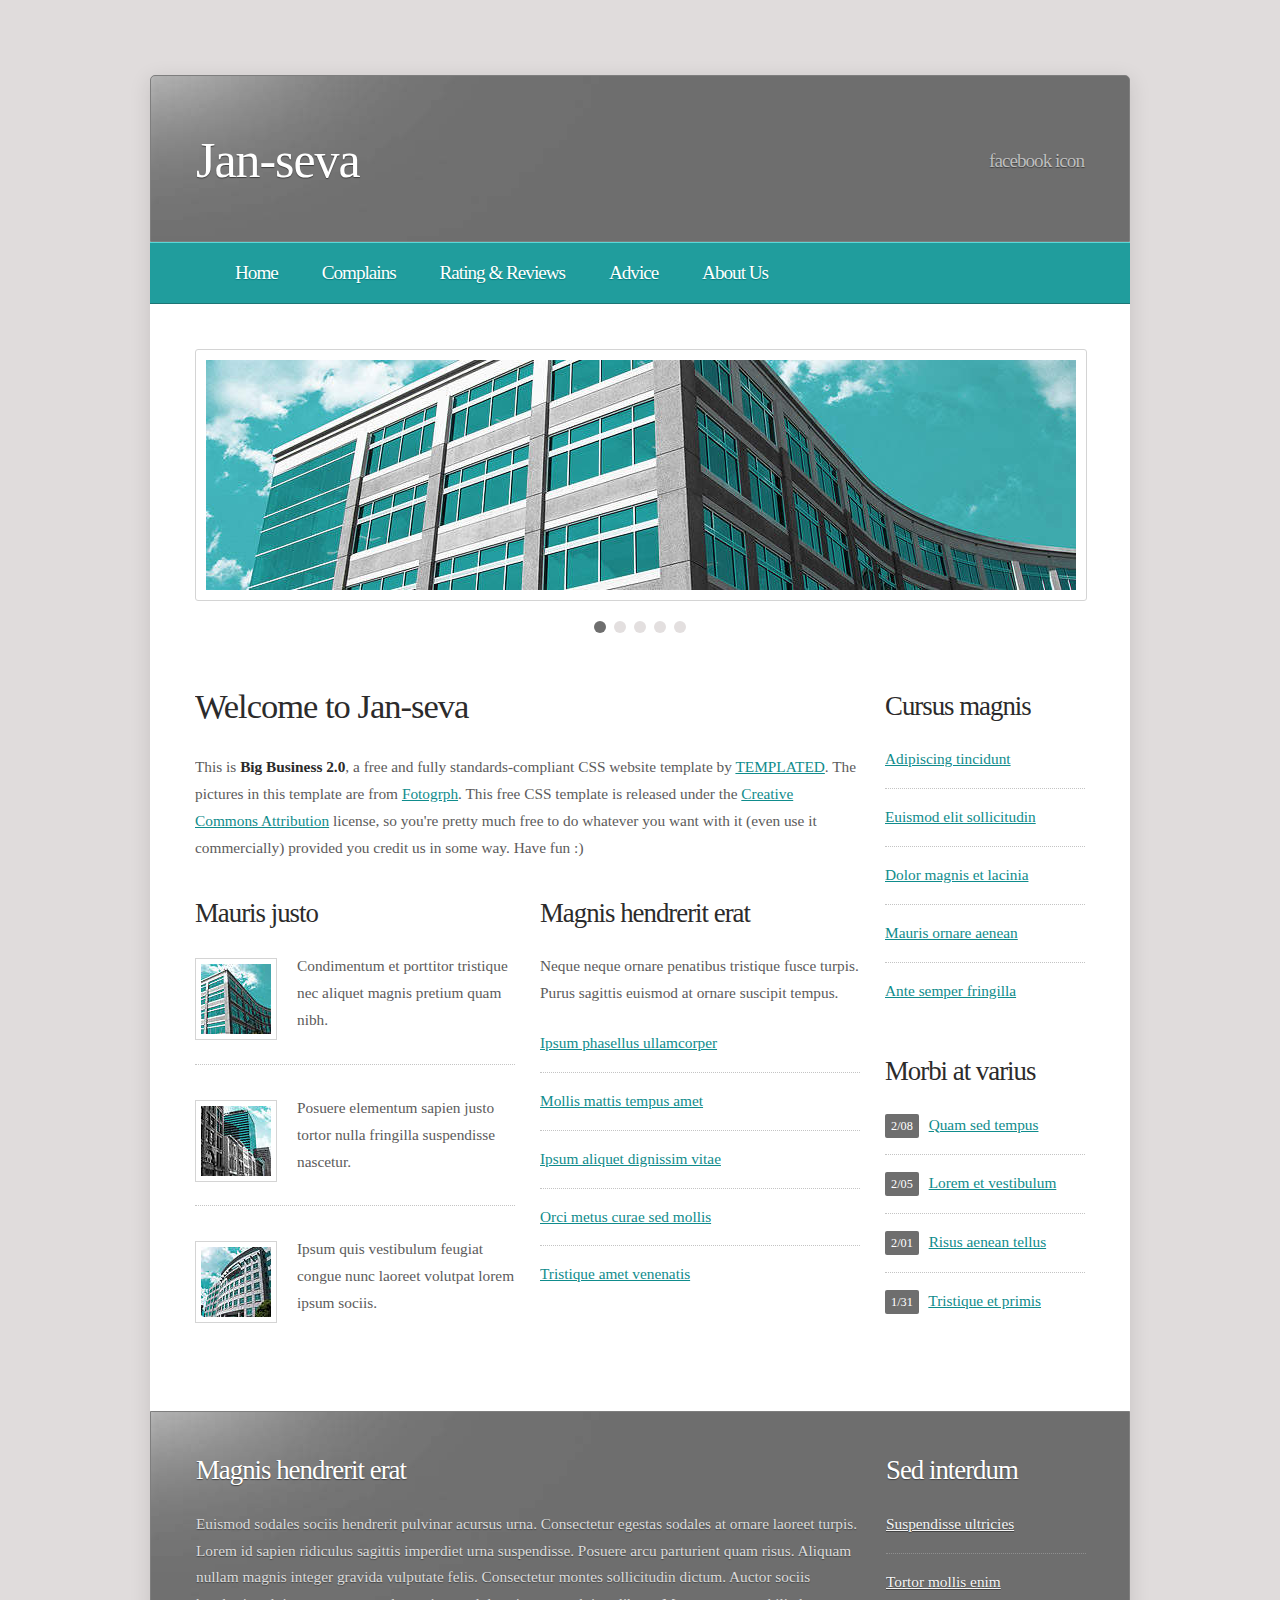
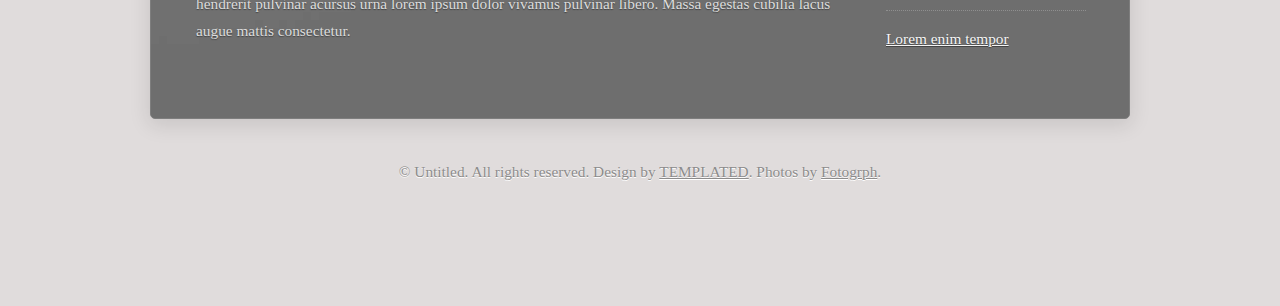
==== index.html @ 5021f28c "first commit" ====
<!DOCTYPE html PUBLIC "-//W3C//DTD XHTML 1.0 Strict//EN" "http://www.w3.org/TR/xhtml1/DTD/xhtml1-strict.dtd">

<html >
<head>
<meta name="description" content="" />
<meta name="keywords" content="" />
<title>Jan-seva</title>
<meta http-equiv="content-type" content="text/html; charset=utf-8" />
<link rel="stylesheet" type="text/css" href="style.css" />
<script type="text/javascript" src="http://ajax.googleapis.com/ajax/libs/jquery/1.7.1/jquery.min.js"></script>
<script type="text/javascript" src="jquery.dropotron-1.0.js"></script>
<script type="text/javascript" src="jquery.slidertron-1.1.js"></script>
<script type="text/javascript">
	$(function() {
		$('#menu > ul').dropotron({
			mode: 'fade',
			globalOffsetY: 11,
			offsetY: -15
		});
		$('#slider').slidertron({
			viewerSelector: '.viewer',
			indicatorSelector: '.indicator span',
			reelSelector: '.reel',
			slidesSelector: '.slide',
			speed: 'slow',
			advanceDelay: 4000
		});
	});
</script>
</head>
<body>
<div id="wrapper">
	<div id="header">
		<div id="logo">
			<h1><a href="#">Jan-seva</a></h1>
		</div>
		<div id="slogan">
			<h2>facebook icon</h2>
		</div>
	</div>
	<div id="menu">
		<ul>
			<li class="first">
				<!--
				<span class="opener">Services<b></b></span>
				<ul>
					<li><a href="#">Lorem Ipsum</a></li>
					<li><a href="#">Consequat Dolor</a></li>
					<li><a href="#">Magna Feugiat</a></li>
					<li>
						<span>Sed Tempus<b></b></span>
						<ul>
							<li><a href="#">Lorem Ipsum</a></li>
							<li><a href="#">Consequat Dolor</a></li>
							<li><a href="#">Magna Feugiat</a></li>
							<li><a href="#">Sed Tempus</a></li>
							<li><a href="#">Etiam Nullam</a></li>
							<li><a href="#">Amet Phasellus</a></li>
						</ul>
					</li>
					<li><a href="#">Etiam Nullam</a></li>
					<li><a href="#">Amet Phasellus</a></li>
				</ul>
			</li>-->
			<li><a href="#">Home</a></li>
			<li><a href="#">Complains</a></li>
			<li><a href="#">Rating & Reviews</a></li>
			<li><a href="#">Advice</a></li>
			<li><a href="#">About Us</a></li>
			
		</ul>
		<br class="clearfix" />
	</div>
	<div id="slider">
		<div class="viewer">
			<div class="reel">
				<div class="slide">
					<img src="images/slide01.jpg" alt="" />
				</div>
				<div class="slide">
					<img src="images/slide02.jpg" alt="" />
				</div>
				<div class="slide">
					<img src="images/slide03.jpg" alt="" />
				</div>
				<div class="slide">
					<img src="images/slide04.jpg" alt="" />
				</div>
				<div class="slide">
					<img src="images/slide05.jpg" alt="" />
				</div>
			</div>
		</div>
		<div class="indicator">
			<span>1</span>
			<span>2</span>
			<span>3</span>
			<span>4</span>
			<span>5</span>
		</div>
	</div>
	<div id="page">
		<div id="content">
			<div class="box">
				<h2>Welcome to Jan-seva</h2>
				<p>
					This is <strong>Big Business 2.0</strong>, a free and fully standards-compliant CSS website template by <a href="http://templated.co" rel="nofollow">TEMPLATED</a>. The pictures in this template are from <a href="http://fotogrph.com/">Fotogrph</a>. This free CSS template is released under the <a href="http://templated.co/license">Creative Commons Attribution</a> license, so you're pretty much free to do whatever you want with it (even use it commercially) provided you credit us in some way. Have fun :)
				</p>
			</div>
			<div class="box" id="content-box1">
				<h3>Mauris justo</h3>
				<ul class="section-list">
					<li class="first">
						<img class="pic alignleft" src="images/pic01.jpg" width="70" height="70" alt="" />
						<span>Condimentum et porttitor tristique nec aliquet magnis pretium quam nibh.</span>
					</li>
					<li>
						<img class="pic alignleft" src="images/pic02.jpg" width="70" height="70" alt="" />
						<span>Posuere elementum sapien justo tortor nulla fringilla suspendisse nascetur.</span>
					</li>
					<li class="last">
						<img class="pic alignleft" src="images/pic03.jpg" width="70" height="70" alt="" />
						<span>Ipsum quis vestibulum feugiat congue nunc laoreet volutpat lorem ipsum sociis.</span>
					</li>
				</ul>
			</div>
			<div class="box" id="content-box2">
				<h3>Magnis hendrerit erat</h3>
				<p>
					Neque neque ornare penatibus tristique fusce turpis. Purus sagittis euismod at ornare suscipit tempus.
				</p>
				<ul class="list">
					<li class="first"><a href="#">Ipsum phasellus ullamcorper</a></li>
					<li><a href="#">Mollis mattis tempus amet</a></li>
					<li><a href="#">Ipsum aliquet dignissim vitae</a></li>
					<li><a href="#">Orci metus curae sed mollis</a></li>
					<li class="last"><a href="#">Tristique amet venenatis</a></li>
				</ul>
			</div>
			<br class="clearfix" />
		</div>
		<div id="sidebar">
			<div class="box">
				<h3>Cursus magnis</h3>
				<ul class="list">
					<li class="first"><a href="#">Adipiscing tincidunt</a></li>
					<li><a href="#">Euismod elit sollicitudin</a></li>
					<li><a href="#">Dolor magnis et lacinia</a></li>
					<li><a href="#">Mauris ornare aenean</a></li>
					<li class="last"><a href="#">Ante semper fringilla</a></li>
				</ul>
			</div>
			<div class="box">
				<h3>Morbi at varius</h3>
				<div class="date-list">
					<ul class="list date-list">
						<li class="first"><span class="date">2/08</span> <a href="#">Quam sed tempus</a></li>
						<li><span class="date">2/05</span> <a href="#">Lorem et vestibulum</a></li>
						<li><span class="date">2/01</span> <a href="#">Risus aenean tellus</a></li>
						<li class="last"><span class="date">1/31</span> <a href="#">Tristique et primis</a></li>
					</ul>
				</div>
			</div>
		</div>
		<br class="clearfix" />
	</div>
	<div id="page-bottom">
		<div id="page-bottom-content">
			<h3>Magnis hendrerit erat</h3>
			<p>
				Euismod sodales sociis hendrerit pulvinar acursus urna. Consectetur egestas sodales at ornare laoreet turpis. Lorem id sapien ridiculus sagittis imperdiet urna suspendisse. Posuere arcu parturient quam risus. Aliquam nullam magnis integer gravida vulputate felis. Consectetur montes sollicitudin dictum. Auctor sociis hendrerit pulvinar acursus urna lorem ipsum dolor vivamus pulvinar libero. Massa egestas cubilia lacus augue mattis consectetur.
			</p>
		</div>
		<div id="page-bottom-sidebar">
			<h3>Sed interdum</h3>
			<ul class="list">
				<li class="first"><a href="#">Suspendisse ultricies</a></li>
				<li><a href="#">Tortor mollis enim</a></li>
				<li class="last"><a href="#">Lorem enim tempor</a></li>
			</ul>
		</div>
		<br class="clearfix" />
	</div>
</div>
<div id="footer">
	&copy; Untitled. All rights reserved. Design by <a href="http://templated.co" rel="nofollow">TEMPLATED</a>. Photos by <a href="http://fotogrph.com/">Fotogrph</a>.
</div>
</body>
</html>
---- style.css ----
/*
Design by TEMPLATED
http://templated.co
Released for free under the Creative Commons Attribution License

Name       : Big Business 2.0
Description: A two-column, fixed-width design with a bright color scheme.
Version    : 1.0
Released   : 20120624
*/

* {
	margin: 0;
	padding: 0;
}

a {
	text-decoration: underline;
	color: #0F8C8C;
}

a:hover {
	text-decoration: none;
}

body {
	font-size: 11.5pt;
	color: #5C5B5B;
	line-height: 1.75em;
	background: #E0DCDC url(images/img01.gif) repeat-x top left;
}

body,input {
	font-family: Georgia, serif;
}

strong {
	color: #2C2B2B;
}

br.clearfix {
	clear: both;
}

h1,h2,h3,h4 {
	font-weight: normal;
	letter-spacing: -1px;
}

h2 {
	font-size: 2.25em;
}

h2,h3,h4 {
	color: #2C2B2B;
	margin-bottom: 1em;
}

h3 {
	font-size: 1.75em;
}

h4 {
	font-size: 1.5em;
}

img.alignleft {
	margin: 5px 20px 20px 0;
	float: left;
}

img.aligntop {
	margin: 5px 0 20px 0;
}

img.pic {
	padding: 5px;
	border: solid 1px #D4D4D4;
}

p {
	margin-bottom: 1.5em;
}

ul {
	margin-bottom: 1.5em;
}

ul h4 {
	margin-bottom: 0.35em;
}

.box {
	overflow: hidden;
	margin-bottom: 1em;
}

.date {
	background: #6E6E6E;
	padding: 5px 6px 5px 6px;
	margin: 0 6px 0 0;
	color: #FFFFFF;
	font-size: 0.8em;
	border-radius: 2px;
}

#content {
	width: 665px;
	float: left;
	padding: 0;
}

#content-box1 {
	width: 320px;
	float: left;
}

#content-box2 {
	margin: 0 0 0 345px;
	width: 320px;
}

#footer {
	margin: 40px 0 120px 0;
	text-align: center;
	color: #8C8B8B;
	text-shadow: 0 1px 0 #FFFFFF;
}

#footer a {
	color: #8C8B8B;
}

#header {
	height: 75px;
	position: relative;
	background: #6E6E6E url(images/img03.jpg) top left no-repeat;
	padding: 45px;
	color: #FFFFFF;
	width: 888px;
	border: solid 1px #7E7E7E;
	border-top-left-radius: 5px;
	border-top-right-radius: 5px;
	overflow: hidden;
}

#logo {
	line-height: 160px;
	height: 160px;
	padding: 5px 0 0 0;
	position: absolute;
	top: 0;
	left: 45px;
}

#logo a {
	text-decoration: none;
	color: #FFFFFF;
	text-shadow: 0 1px 1px #3E3E3E;
}

#logo h1 {
	font-size: 3.25em;
}

#slogan {
	line-height: 160px;
	height: 160px;
	padding: 5px 0 0 0;
	position: absolute;
	right: 45px;
	top: 0;
}

#slogan h2 {
	color: #BEBEBE;
	font-size: 1.25em;
	text-shadow: 0 1px 1px #3E3E3E;
}

#menu {
	padding: 0 45px 0 45px;
	position: relative;
	background: #209D9D url(images/img02.gif) repeat-x top left;
	margin: 0;
	height: 60px;
	width: 890px;
	border-top: solid 1px #5AD7D7;
	border-bottom: solid 1px #1C7575;
	text-shadow: 0 1px 1px #007D7D;
}

#menu ul {
	list-style: none;
	padding-top: 12px;
	position: relative;
	left: -15px;
}

#menu ul li {
	padding: 5px 15px 5px 15px;
	margin-right: 10px;
	display: inline-block;
}

#menu ul li a, #menu ul li span {
	text-decoration: none;
	color: #FFFFFF;
	letter-spacing: -1px;
	font-size: 1.25em;
}

#menu ul li span b {
	display: inline-block;
	border-left: 6px solid transparent;
	border-right: 6px solid transparent;
	border-top: 7px solid #1C7575;
	margin-left: 8px;
	position: relative;
	top: -1px;
}

#menu ul li.active {
	background: #1C7575;
	border-top: solid 1px #1A6B6B;
	border-bottom: solid 1px #5AD7D7;
	border-radius: 3px;
	padding-top: 4px;
	padding-bottom: 4px;
}

#menu ul li.active span b {
	border-top-color: #165E5E;
}

.dropotron {
	background: rgba(32,157,157,0.9);
	border-top: solid 1px #5AD7D7;
	border-bottom: solid 1px #1C7575;
	text-shadow: 0 1px 1px #007D7D;
	list-style: none;
	margin: 0;
	padding: 15px 10px 15px 10px;
	min-width: 200px;
	border-radius: 6px;
	box-shadow: 0px 4px 4px 0px rgba(0,0,0,0.2);
}

.dropotron a, .dropotron span {
	color: #FFFFFF;
	text-decoration: none;
	letter-spacing: -1px;
	display: block;
	width: 100%;
	position: relative;
}

.dropotron span b {
	display: inline-block;
	border-top: 6px solid transparent;
	border-bottom: 6px solid transparent;
	border-left: 7px solid #1C7575;
	position: absolute;
	right: 0px;
	top: 7px;
}

.dropotron li:hover span b {
	border-left-color: #165E5E;
}

.dropotron li {
	padding: 3px 10px 3px 10px;
	margin: 2px 0 2px 0;
	border-radius: 3px;
}

.dropotron li:hover, .dropotron li.active {
	padding-top: 2px;
	padding-bottom: 2px;
	background: rgba(28,117,117,0.9);
	border-top: solid 1px #1A6B6B;
	border-bottom: solid 1px #5AD7D7;
}

.dropotron-level-1 {
	border-top-left-radius: 0;
	border-top-right-radius: 0;
}

#page {
	padding: 45px 45px 15px 45px;
	position: relative;
	width: 890px;
	margin: 0;
}

#page .section-list {
	list-style: none;
	padding-left: 0;
}

#page .section-list li {
	clear: both;
	padding: 30px 0 30px 0;
}

#page ul {
	list-style: none;
}

#page ul li {
	border-top: dotted 1px #C4C4C4;
	padding: 15px 0 15px 0;
}

#page ul li.first {
	padding-top: 0;
	border-top: 0;
}

#page-bottom {
	position: relative;
	margin: 0;
	background: #6E6E6E url(images/img03.jpg) top left no-repeat;
	border: solid 1px #7E7E7E;
	width: 888px;
	padding: 45px 45px 0 45px;
	color: #DCDCDC;
	border-bottom-left-radius: 5px;
	border-bottom-right-radius: 5px;
	text-shadow: 0 1px 1px #444444;
}

#page-bottom a {
	color: #F5F5F5;
}

#page-bottom h2, #page-bottom h3, #page-bottom h4 {
	color: #FFFFFF;
}

#page-bottom ul {
	list-style: none;
}

#page-bottom ul li {
	border-top: dotted 1px #8F8F8F;
	padding: 15px 0 15px 0;
}

#page-bottom ul li.first {
	padding-top: 0;
	border-top: 0;
}

#page-bottom-content {
	width: 665px;
	float: left;
}

#page-bottom-sidebar {
	width: 200px;
	margin: 0 0 0 690px;
}

#search input.form-submit {
	margin-left: 1em;
	color: #FFFFFF;
	padding: 10px;
	background: #2FACAC;
	border: 0;
}

#search input.form-text {
	border: solid 1px #8F8F8F;
	padding: 10px;
}

#sidebar {
	width: 200px;
	padding: 0;
	margin: 0 0 0 690px;
}

#slider {
	position: relative;
	margin: 45px 45px 0px 45px;
	width: 890px;
}

#slider .viewer {
	width: 890px;
	height: 250px;
	border: solid 1px #D4D4D4;
	border-radius: 3px;
}

#slider .slide {
	width: 890px;
	height: 250px;
	padding: 10px;
}

#slider .indicator {
	position: relative;
	z-index: 1;
	text-align: center;
	margin: 20px 0 0 0;
}

#slider .indicator span {
	display: inline-block;
	text-indent: -9999em;
	width: 12px;
	height: 12px;
	background: #E3DFDF;
	border-radius: 6px;
	margin: 0 2px 0 2px;
}

#slider .indicator span.active {
	background: #6E6E6E;
}

#wrapper {
	position: relative;
	width: 980px;
	margin: 75px auto 0 auto;
	background: #FFFFFF;
	border-radius: 6px;
	box-shadow: 0px 5px 20px 2px rgba(0,0,0,0.1);
}
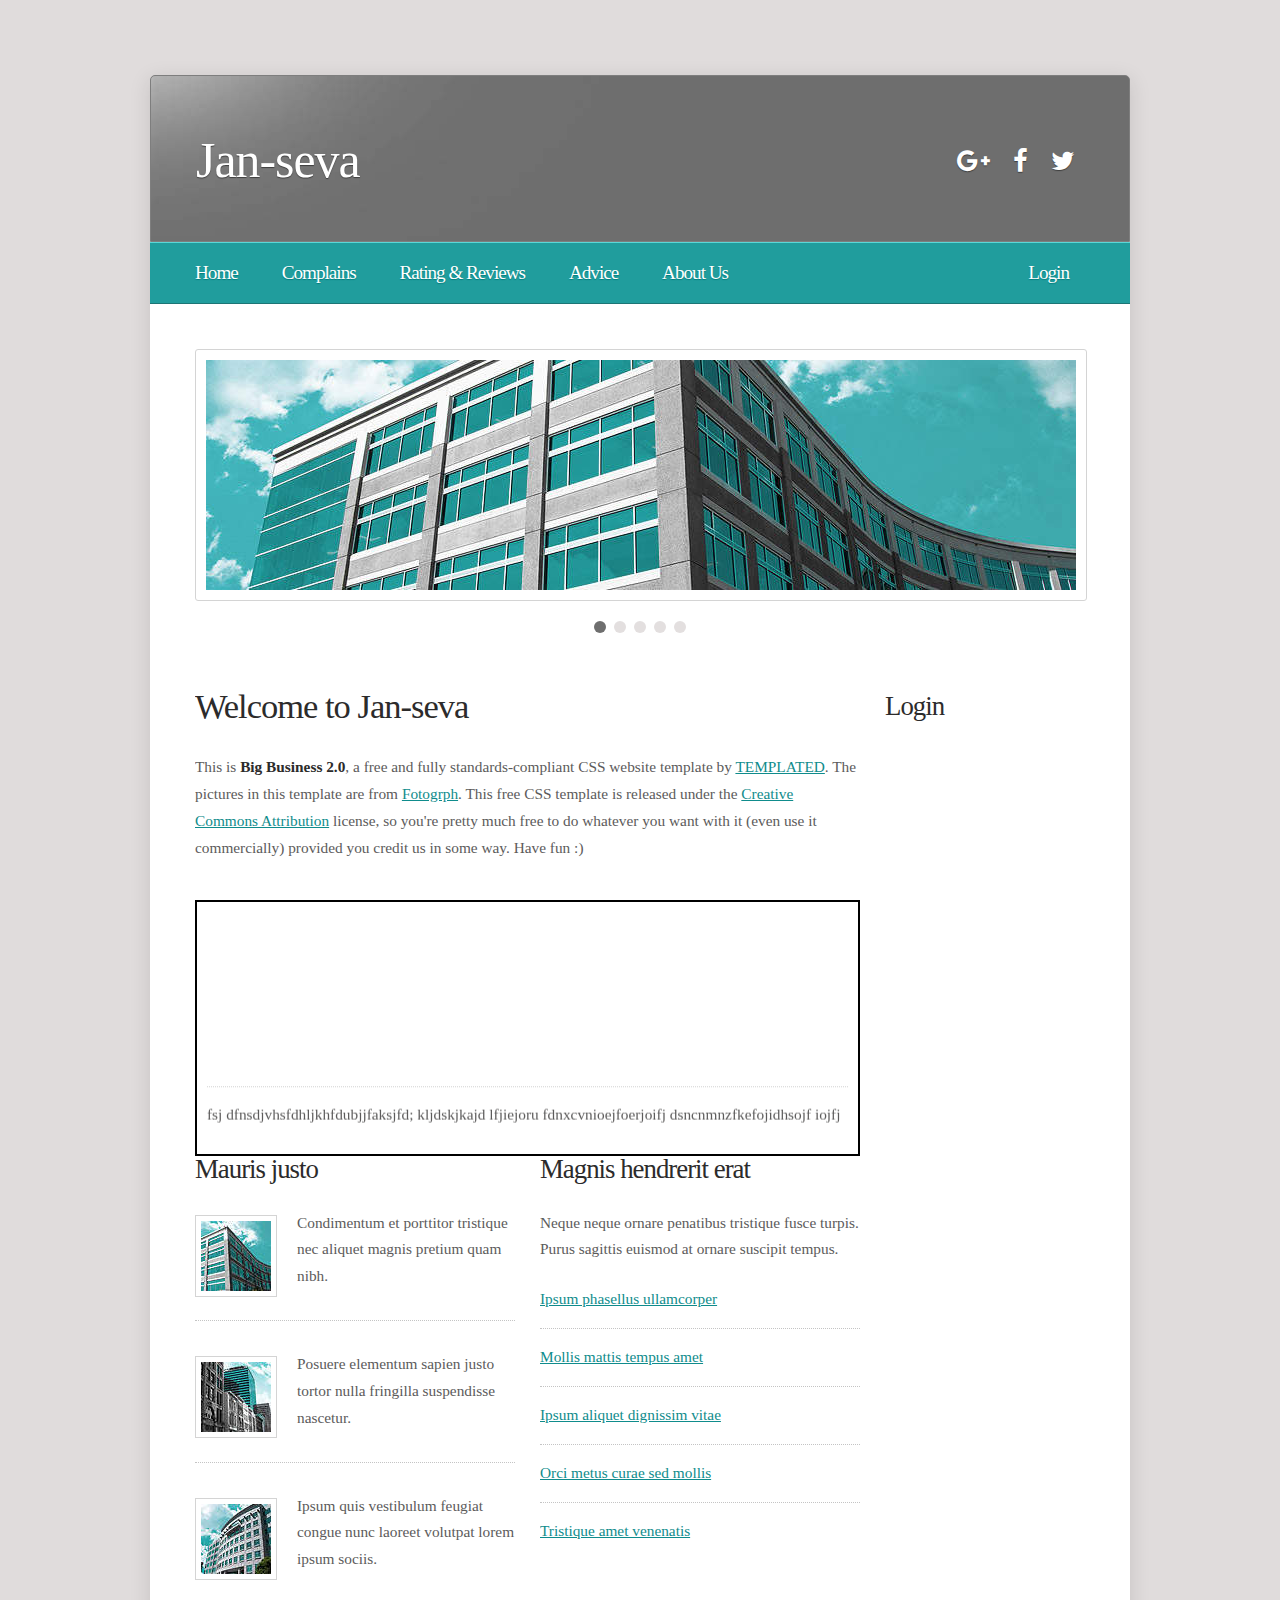
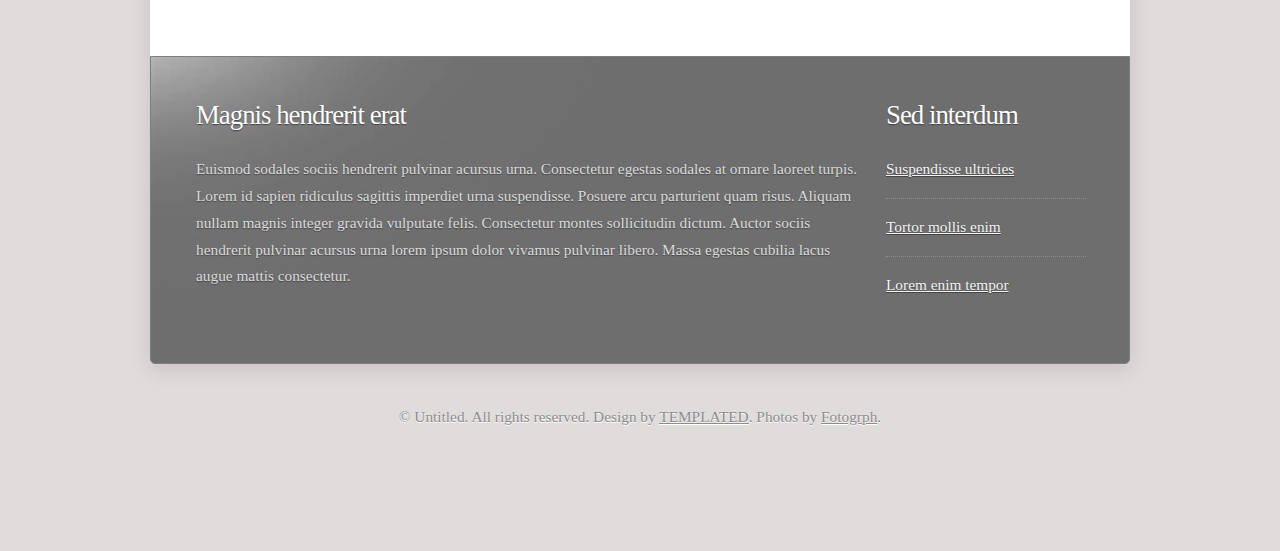
==== commit e0195982: "login page and awesome font 4.7.0 is attached" ====
--- a/index.html
+++ b/index.html
@@ -7,9 +7,13 @@
 <title>Jan-seva</title>
 <meta http-equiv="content-type" content="text/html; charset=utf-8" />
 <link rel="stylesheet" type="text/css" href="style.css" />
+<!--awesome font-->
+<link rel="stylesheet" href="font-awesome-4.7.0/css/font-awesome.css">
+
 <script type="text/javascript" src="http://ajax.googleapis.com/ajax/libs/jquery/1.7.1/jquery.min.js"></script>
 <script type="text/javascript" src="jquery.dropotron-1.0.js"></script>
 <script type="text/javascript" src="jquery.slidertron-1.1.js"></script>
+
 <script type="text/javascript">
 	$(function() {
 		$('#menu > ul').dropotron({
@@ -35,42 +39,26 @@
 			<h1><a href="#">Jan-seva</a></h1>
 		</div>
 		<div id="slogan">
-			<h2>facebook icon</h2>
+			<h2>
+				<a href="#" ><i class="fa fa-google-plus fa-lg icon"></i></a>
+                <a href="#"><i class="fa fa-facebook fa-lg icon"></i></a>
+                <a href="#"><i class="fa fa-twitter fa-lg icon"></i></a>
+                
+			</h2>
 		</div>
 	</div>
 	<div id="menu">
 		<ul>
-			<li class="first">
-				<!--
-				<span class="opener">Services<b></b></span>
-				<ul>
-					<li><a href="#">Lorem Ipsum</a></li>
-					<li><a href="#">Consequat Dolor</a></li>
-					<li><a href="#">Magna Feugiat</a></li>
-					<li>
-						<span>Sed Tempus<b></b></span>
-						<ul>
-							<li><a href="#">Lorem Ipsum</a></li>
-							<li><a href="#">Consequat Dolor</a></li>
-							<li><a href="#">Magna Feugiat</a></li>
-							<li><a href="#">Sed Tempus</a></li>
-							<li><a href="#">Etiam Nullam</a></li>
-							<li><a href="#">Amet Phasellus</a></li>
-						</ul>
-					</li>
-					<li><a href="#">Etiam Nullam</a></li>
-					<li><a href="#">Amet Phasellus</a></li>
-				</ul>
-			</li>-->
+			
 			<li><a href="#">Home</a></li>
 			<li><a href="#">Complains</a></li>
 			<li><a href="#">Rating & Reviews</a></li>
 			<li><a href="#">Advice</a></li>
 			<li><a href="#">About Us</a></li>
-			
+			<li><a href="#" id="login">Login</a></li>
 		</ul>
 		<br class="clearfix" />
-	</div>
+	</div>	
 	<div id="slider">
 		<div class="viewer">
 			<div class="reel">
@@ -107,6 +95,15 @@
 					This is <strong>Big Business 2.0</strong>, a free and fully standards-compliant CSS website template by <a href="http://templated.co" rel="nofollow">TEMPLATED</a>. The pictures in this template are from <a href="http://fotogrph.com/">Fotogrph</a>. This free CSS template is released under the <a href="http://templated.co/license">Creative Commons Attribution</a> license, so you're pretty much free to do whatever you want with it (even use it commercially) provided you credit us in some way. Have fun :)
 				</p>
 			</div>
+			<div id="schemes" >
+				<marquee direction="up">
+					<ul>
+						<li>fsj dfnsdjvhsfdhljkhfdubjjfaksjfd; kljdskjkajd lfjiejoru fdnxcvnioejfoerjoifj dsncnmnzfkefojidhsojf iojfj sajf </li>
+						<li>fjdskv jfhsd kjhkvxhfvhdjhajdfnskj jfajsdfkljsfdkks   jfeiooifejo fsmnx,mcnvxncmvkldsfioe</li>
+						<li>fjdskv jfhsd kjhkvxhfvhdjhajdfnskj jfajsdfkljsfdkks   jfeiooifejo fsmnx,mcnvxncmvkldsfioe</li>
+					</ul>
+				</marquee>
+			</div>
 			<div class="box" id="content-box1">
 				<h3>Mauris justo</h3>
 				<ul class="section-list">
@@ -141,26 +138,10 @@
 		</div>
 		<div id="sidebar">
 			<div class="box">
-				<h3>Cursus magnis</h3>
-				<ul class="list">
-					<li class="first"><a href="#">Adipiscing tincidunt</a></li>
-					<li><a href="#">Euismod elit sollicitudin</a></li>
-					<li><a href="#">Dolor magnis et lacinia</a></li>
-					<li><a href="#">Mauris ornare aenean</a></li>
-					<li class="last"><a href="#">Ante semper fringilla</a></li>
-				</ul>
+				<h3>Login</h3>
+				
 			</div>
-			<div class="box">
-				<h3>Morbi at varius</h3>
-				<div class="date-list">
-					<ul class="list date-list">
-						<li class="first"><span class="date">2/08</span> <a href="#">Quam sed tempus</a></li>
-						<li><span class="date">2/05</span> <a href="#">Lorem et vestibulum</a></li>
-						<li><span class="date">2/01</span> <a href="#">Risus aenean tellus</a></li>
-						<li class="last"><span class="date">1/31</span> <a href="#">Tristique et primis</a></li>
-					</ul>
-				</div>
-			</div>
+			
 		</div>
 		<br class="clearfix" />
 	</div>
--- a/style.css
+++ b/style.css
@@ -430,4 +430,20 @@
 	background: #FFFFFF;
 	border-radius: 6px;
 	box-shadow: 0px 5px 20px 2px rgba(0,0,0,0.1);
+}
+#schemes{
+	border: 2px  black;
+	border-style: solid;
+	padding: 10px 10px 10px 10px;
+}
+#login
+{
+	right: 1px;
+	position: absolute;
+	top: 17px;
+}
+.icon{
+	margin: 10px;
+	
+	color: white;
 }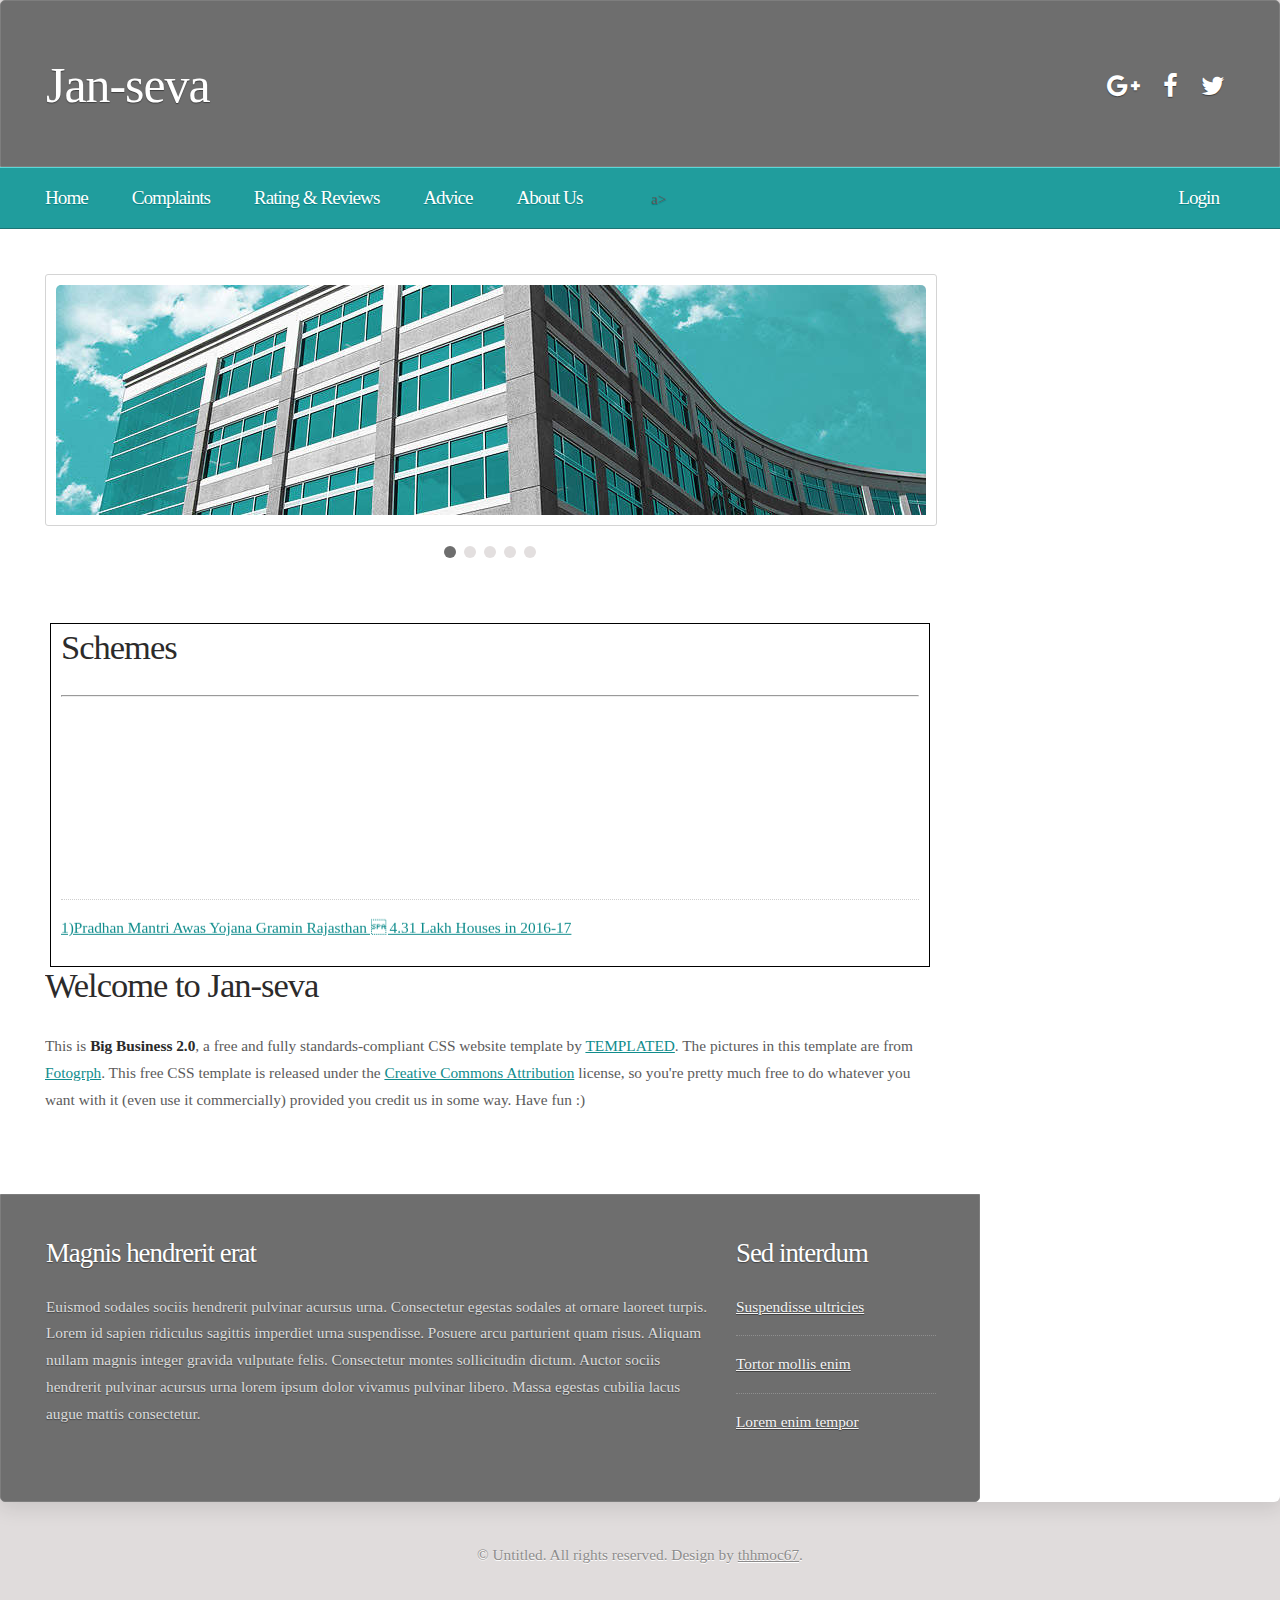
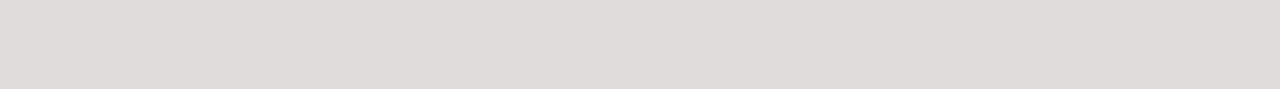
==== commit 128b207e: "rating.html is made and almost completed" ====
--- a/index.html
+++ b/index.html
@@ -6,13 +6,13 @@
 <meta name="keywords" content="" />
 <title>Jan-seva</title>
 <meta http-equiv="content-type" content="text/html; charset=utf-8" />
-<link rel="stylesheet" type="text/css" href="style.css" />
+<link rel="stylesheet" type="text/css" href="assets/css/style.css" />
 <!--awesome font-->
-<link rel="stylesheet" href="font-awesome-4.7.0/css/font-awesome.css">
+<link rel="stylesheet" href="assets/font-awesome-4.7.0/css/font-awesome.css">
 
 <script type="text/javascript" src="http://ajax.googleapis.com/ajax/libs/jquery/1.7.1/jquery.min.js"></script>
-<script type="text/javascript" src="jquery.dropotron-1.0.js"></script>
-<script type="text/javascript" src="jquery.slidertron-1.1.js"></script>
+<script type="text/javascript" src="assets/js/jquery.dropotron-1.0.js"></script>
+<script type="text/javascript" src="assets/js/jquery.slidertron-1.1.js"></script>
 
 <script type="text/javascript">
 	$(function() {
@@ -49,13 +49,12 @@
 	</div>
 	<div id="menu">
 		<ul>
-			
-			<li><a href="#">Home</a></li>
-			<li><a href="#">Complains</a></li>
-			<li><a href="#">Rating & Reviews</a></li>
-			<li><a href="#">Advice</a></li>
-			<li><a href="#">About Us</a></li>
-			<li><a href="#" id="login">Login</a></li>
+			<li><a href="index.html">Home</a></li>
+			<li><a href="comlaints.html">Complaints</a></li>
+			<li><a href="rating.html">Rating & Reviews</a></li>
+			<li><a href="advice.html">Advice</a></li>
+			<li><a href="aboutus.html">About Us</a></li>
+			<li><a href="login.html" id="login">Login</a></li>a></li>
 		</ul>
 		<br class="clearfix" />
 	</div>	
@@ -89,60 +88,30 @@
 	</div>
 	<div id="page">
 		<div id="content">
+			<div id="schemes" >
+				<h2>Schemes</h2>
+				<hr>
+				<marquee direction="up" id="marq">
+					<ul>
+						<li><a href="https://www.sarkariyojna.co.in/samajik-suraksha-pension-yojana-rajasthan-application-form-status/">1)Pradhan Mantri Awas Yojana Gramin Rajasthan  4.31 Lakh Houses in 2016-17</a></li>
+						<li><a href="https://www.sarkariyojna.co.in/pradhan-mantri-awas-yojana-gramin-pmayg-rajasthan/">2)Pradhan Mantri Awas Yojana Gramin (PMAY-G) Rajasthan  6.75 Lakh Homes in 2017-18</a></li>
+						<li><a href="https://www.sarkariyojna.co.in/mukhyamantri-kaushal-anudaan-yojana-loan-scheme/">3)Mukhyamantri Kaushal Anudaan Yojana Loan Scheme for Skill Development Training</a></li>
+						<li><a href="https://www.sarkariyojna.co.in/annapurna-rasoi-yojana-meal-scheme/">4)Annapurna Rasoi Yojana  Breakfast for Rs. 5, Lunch for Rs. 8</a></li>
+						<li><a href="https://www.sarkariyojna.co.in/mukhyamantri-jal-swavalamban-scheme-mjss-phase-2/">5)Mukhyamantri Jal Swavalamban Scheme (MJSS) Phase 2 Launch in November</a></li>
+						<li><a href="https://www.sarkariyojna.co.in/mukhyamantri-jan-awas-yojana-housing-scheme-rajasthan/">6)Mukhyamantri Jan Awas Yojana Rajasthan  Housing Scheme for Poor</a></li>
+						<li><a href="https://www.sarkariyojna.co.in/ladli-laxmi-yojana-to-be-implemented-in-rajasthan/">7)Ladli Laxmi Yojana to be Implemented in Rajasthan</a></li>
+					</ul>
+				</marquee>
+			</div>
 			<div class="box">
 				<h2>Welcome to Jan-seva</h2>
 				<p>
 					This is <strong>Big Business 2.0</strong>, a free and fully standards-compliant CSS website template by <a href="http://templated.co" rel="nofollow">TEMPLATED</a>. The pictures in this template are from <a href="http://fotogrph.com/">Fotogrph</a>. This free CSS template is released under the <a href="http://templated.co/license">Creative Commons Attribution</a> license, so you're pretty much free to do whatever you want with it (even use it commercially) provided you credit us in some way. Have fun :)
 				</p>
 			</div>
-			<div id="schemes" >
-				<marquee direction="up">
-					<ul>
-						<li>fsj dfnsdjvhsfdhljkhfdubjjfaksjfd; kljdskjkajd lfjiejoru fdnxcvnioejfoerjoifj dsncnmnzfkefojidhsojf iojfj sajf </li>
-						<li>fjdskv jfhsd kjhkvxhfvhdjhajdfnskj jfajsdfkljsfdkks   jfeiooifejo fsmnx,mcnvxncmvkldsfioe</li>
-						<li>fjdskv jfhsd kjhkvxhfvhdjhajdfnskj jfajsdfkljsfdkks   jfeiooifejo fsmnx,mcnvxncmvkldsfioe</li>
-					</ul>
-				</marquee>
-			</div>
-			<div class="box" id="content-box1">
-				<h3>Mauris justo</h3>
-				<ul class="section-list">
-					<li class="first">
-						<img class="pic alignleft" src="images/pic01.jpg" width="70" height="70" alt="" />
-						<span>Condimentum et porttitor tristique nec aliquet magnis pretium quam nibh.</span>
-					</li>
-					<li>
-						<img class="pic alignleft" src="images/pic02.jpg" width="70" height="70" alt="" />
-						<span>Posuere elementum sapien justo tortor nulla fringilla suspendisse nascetur.</span>
-					</li>
-					<li class="last">
-						<img class="pic alignleft" src="images/pic03.jpg" width="70" height="70" alt="" />
-						<span>Ipsum quis vestibulum feugiat congue nunc laoreet volutpat lorem ipsum sociis.</span>
-					</li>
-				</ul>
-			</div>
-			<div class="box" id="content-box2">
-				<h3>Magnis hendrerit erat</h3>
-				<p>
-					Neque neque ornare penatibus tristique fusce turpis. Purus sagittis euismod at ornare suscipit tempus.
-				</p>
-				<ul class="list">
-					<li class="first"><a href="#">Ipsum phasellus ullamcorper</a></li>
-					<li><a href="#">Mollis mattis tempus amet</a></li>
-					<li><a href="#">Ipsum aliquet dignissim vitae</a></li>
-					<li><a href="#">Orci metus curae sed mollis</a></li>
-					<li class="last"><a href="#">Tristique amet venenatis</a></li>
-				</ul>
-			</div>
 			<br class="clearfix" />
 		</div>
-		<div id="sidebar">
-			<div class="box">
-				<h3>Login</h3>
-				
-			</div>
 			
-		</div>
 		<br class="clearfix" />
 	</div>
 	<div id="page-bottom">
@@ -164,7 +133,7 @@
 	</div>
 </div>
 <div id="footer">
-	&copy; Untitled. All rights reserved. Design by <a href="http://templated.co" rel="nofollow">TEMPLATED</a>. Photos by <a href="http://fotogrph.com/">Fotogrph</a>.
+	&copy; Untitled. All rights reserved. Design by   <a href="https://github.com/thhmoc67">thhmoc67</a>.
 </div>
 </body>
 </html>--- a/assets/css/style.css
+++ b/assets/css/style.css
@@ -0,0 +1,660 @@
+
+* {
+	margin: 0;
+	padding: 0;
+}
+
+a {
+	text-decoration: underline;
+	color: #0F8C8C;
+}
+
+a:hover {
+	text-decoration: none;
+}
+
+body {
+	font-size: 11.5pt;
+	color: #5C5B5B;
+	line-height: 1.75em;
+	background: #E0DCDC url(images/img01.gif) repeat-x top left;
+}
+
+body,input {
+	font-family: Georgia, serif;
+}
+
+strong {
+	color: #2C2B2B;
+}
+
+br.clearfix {
+	clear: both;
+}
+
+h1,h2,h3,h4 {
+	font-weight: normal;
+	letter-spacing: -1px;
+}
+
+h2 {
+	font-size: 2.25em;
+}
+
+h2,h3,h4 {
+	color: #2C2B2B;
+	margin-bottom: 1em;
+}
+
+h3 {
+	font-size: 1.75em;
+}
+
+h4 {
+	font-size: 1.5em;
+}
+
+img.alignleft {
+	margin: 5px 20px 20px 0;
+	float: left;
+}
+
+img.aligntop {
+	margin: 5px 0 20px 0;
+}
+
+img.pic {
+	padding: 5px;
+	border: solid 1px #D4D4D4;
+}
+
+p {
+	margin-bottom: 1.5em;
+}
+
+ul {
+	margin-bottom: 1.5em;
+}
+
+ul h4 {
+	margin-bottom: 0.35em;
+}
+
+.box {
+	overflow: hidden;
+	margin-bottom: 1em;
+}
+
+.date {
+	background: #6E6E6E;
+	padding: 5px 6px 5px 6px;
+	margin: 0 6px 0 0;
+	color: #FFFFFF;
+	font-size: 0.8em;
+	border-radius: 2px;
+}
+
+#content {
+	/*width: 665px;*/
+	float: left;
+	padding: 0;
+}
+
+#content-box1 {
+	width: 320px;
+	float: left;
+}
+
+#content-box2 {
+	margin: 0 0 0 345px;
+	width: 320px;
+}
+
+#footer {
+	margin: 40px 0 120px 0;
+	text-align: center;
+	color: #8C8B8B;
+	text-shadow: 0 1px 0 #FFFFFF;
+}
+
+#footer a {
+	color: #8C8B8B;
+}
+
+#header {
+	height: 75px;
+	position: relative;
+	background: #6E6E6E url(images/img03.jpg) top left no-repeat;
+	padding: 45px;
+	color: #FFFFFF;
+	/*width: 888px;*/
+	border: solid 1px #7E7E7E;
+	border-top-left-radius: 5px;
+	border-top-right-radius: 5px;
+	overflow: hidden;
+}
+
+#logo {
+	line-height: 160px;
+	height: 160px;
+	padding: 5px 0 0 0;
+	position: absolute;
+	top: 0;
+	left: 45px;
+}
+
+#logo a {
+	text-decoration: none;
+	color: #FFFFFF;
+	text-shadow: 0 1px 1px #3E3E3E;
+}
+
+#logo h1 {
+	font-size: 3.25em;
+}
+
+#slogan {
+	line-height: 160px;
+	height: 160px;
+	padding: 5px 0 0 0;
+	position: absolute;
+	right: 45px;
+	top: 0;
+}
+
+#slogan h2 {
+	color: #BEBEBE;
+	font-size: 1.25em;
+	text-shadow: 0 1px 1px #3E3E3E;
+}
+
+#menu {
+	padding: 0 45px 0 45px;
+	position: relative;
+	background: #209D9D url(images/img02.gif) repeat-x top left;
+	margin: 0;
+	height: 60px;
+	/*width: 890px;*/
+	border-top: solid 1px #5AD7D7;
+	border-bottom: solid 1px #1C7575;
+	text-shadow: 0 1px 1px #007D7D;
+}
+
+#menu ul {
+	list-style: none;
+	padding-top: 12px;
+	position: relative;
+	left: -15px;
+}
+
+#menu ul li {
+	padding: 5px 15px 5px 15px;
+	margin-right: 10px;
+	display: inline-block;
+}
+
+#menu ul li a, #menu ul li span {
+	text-decoration: none;
+	color: #FFFFFF;
+	letter-spacing: -1px;
+	font-size: 1.25em;
+}
+
+#menu ul li span b {
+	display: inline-block;
+	border-left: 6px solid transparent;
+	border-right: 6px solid transparent;
+	border-top: 7px solid #1C7575;
+	margin-left: 8px;
+	position: relative;
+	top: -1px;
+}
+
+#menu ul li.active {
+	background: #1C7575;
+	border-top: solid 1px #1A6B6B;
+	border-bottom: solid 1px #5AD7D7;
+	border-radius: 3px;
+	padding-top: 4px;
+	padding-bottom: 4px;
+}
+
+#menu ul li.active span b {
+	border-top-color: #165E5E;
+}
+
+.dropotron {
+	background: rgba(32,157,157,0.9);
+	border-top: solid 1px #5AD7D7;
+	border-bottom: solid 1px #1C7575;
+	text-shadow: 0 1px 1px #007D7D;
+	list-style: none;
+	margin: 0;
+	padding: 15px 10px 15px 10px;
+	min-width: 200px;
+	border-radius: 6px;
+	box-shadow: 0px 4px 4px 0px rgba(0,0,0,0.2);
+}
+
+.dropotron a, .dropotron span {
+	color: #FFFFFF;
+	text-decoration: none;
+	letter-spacing: -1px;
+	display: block;
+	width: 100%;
+	position: relative;
+}
+
+.dropotron span b {
+	display: inline-block;
+	border-top: 6px solid transparent;
+	border-bottom: 6px solid transparent;
+	border-left: 7px solid #1C7575;
+	position: absolute;
+	right: 0px;
+	top: 7px;
+}
+
+.dropotron li:hover span b {
+	border-left-color: #165E5E;
+}
+
+.dropotron li {
+	padding: 3px 10px 3px 10px;
+	margin: 2px 0 2px 0;
+	border-radius: 3px;
+}
+
+.dropotron li:hover, .dropotron li.active {
+	padding-top: 2px;
+	padding-bottom: 2px;
+	background: rgba(28,117,117,0.9);
+	border-top: solid 1px #1A6B6B;
+	border-bottom: solid 1px #5AD7D7;
+}
+
+.dropotron-level-1 {
+	border-top-left-radius: 0;
+	border-top-right-radius: 0;
+}
+
+#page {
+	padding: 45px 45px 15px 45px;
+	position: relative;
+	width: 890px;
+	margin: 0;
+}
+
+#page .section-list {
+	list-style: none;
+	padding-left: 0;
+}
+
+#page .section-list li {
+	clear: both;
+	padding: 30px 0 30px 0;
+}
+
+#page ul {
+	list-style: none;
+}
+
+#page ul li {
+	border-top: dotted 1px #C4C4C4;
+	padding: 15px 0 15px 0;
+}
+
+#page ul li.first {
+	padding-top: 0;
+	border-top: 0;
+}
+
+#page-bottom {
+	position: relative;
+	margin: 0;
+	background: #6E6E6E url(images/img03.jpg) top left no-repeat;
+	border: solid 1px #7E7E7E;
+	width: 888px;
+	padding: 45px 45px 0 45px;
+	color: #DCDCDC;
+	border-bottom-left-radius: 5px;
+	border-bottom-right-radius: 5px;
+	text-shadow: 0 1px 1px #444444;
+}
+
+#page-bottom a {
+	color: #F5F5F5;
+}
+
+#page-bottom h2, #page-bottom h3, #page-bottom h4 {
+	color: #FFFFFF;
+}
+
+#page-bottom ul {
+	list-style: none;
+}
+
+#page-bottom ul li {
+	border-top: dotted 1px #8F8F8F;
+	padding: 15px 0 15px 0;
+}
+
+#page-bottom ul li.first {
+	padding-top: 0;
+	border-top: 0;
+}
+
+#page-bottom-content {
+	width: 665px;
+	float: left;
+}
+
+#page-bottom-sidebar {
+	width: 200px;
+	margin: 0 0 0 690px;
+}
+
+#search input.form-submit {
+	margin-left: 1em;
+	color: #FFFFFF;
+	padding: 10px;
+	background: #2FACAC;
+	border: 0;
+}
+
+#search input.form-text {
+	border: solid 1px #8F8F8F;
+	padding: 10px;
+}
+
+#sidebar {
+	width: 200px;
+	padding: 0;
+	margin: 0 0 0 690px;
+}
+
+#slider {
+	position: relative;
+	margin: 45px 45px 0px 45px;
+	width: 890px;
+}
+
+#slider .viewer {
+	width: 890px;
+	height: 250px;
+	border: solid 1px #D4D4D4;
+	border-radius: 3px;
+}
+
+#slider .slide {
+	width: 890px;
+	height: 250px;
+	padding: 10px;
+}
+
+#slider .indicator {
+	position: relative;
+	z-index: 1;
+	text-align: center;
+	margin: 20px 0 0 0;
+}
+
+#slider .indicator span {
+	display: inline-block;
+	text-indent: -9999em;
+	width: 12px;
+	height: 12px;
+	background: #E3DFDF;
+	border-radius: 6px;
+	margin: 0 2px 0 2px;
+}
+
+#slider .indicator span.active {
+	background: #6E6E6E;
+}
+
+#wrapper {
+	position: relative;
+	/*width: 980px;
+	margin: 75px auto 0 auto;*/
+	background: #FFFFFF;
+	border-radius: 6px;
+	box-shadow: 0px 5px 20px 2px rgba(0,0,0,0.1);
+}
+#schemes{
+	border: 1px  black;
+	border-style: solid;
+	padding: 10px 10px 10px 10px;
+	margin: 5px 5px 5px 5px;
+}
+#marq{
+	height: 250px;
+}
+#login
+{
+	right: 1px;
+	position: absolute;
+	top: 17px;
+}
+.icon{
+	margin: 10px;
+	color: white;
+}
+/* css rating.html */
+
+.cont {
+  width: 100%;
+  max-width: 350px;
+  /*text-align: center;*/
+  margin: 4% auto;
+ /* padding: 10px 0;*/
+  color: #9e9e9e;
+  border-radius: 5px;
+ 
+  overflow: hidden;
+}
+
+
+
+div.title { font-size: 2em; }
+
+h1 span {
+  font-weight: 300;
+  color: #Fd4;
+}
+
+div.stars {
+  /*width: 270px;*/
+  display: inline-block;
+}
+
+input.star { display: none; }
+
+label.star {
+  float: right;
+  padding: 5px;
+  font-size: 20px;
+ 
+  transition: all .2s;
+}
+
+input.star:checked ~ label.star:before {
+  content: '\f005';
+  color: #FD4;
+  transition: all .25s;
+}
+
+input.star-5:checked ~ label.star:before {
+  color: #FE7;
+  text-shadow: 0 0 20px #952;
+}
+
+input.star-1:checked ~ label.star:before { color: #F62; }
+
+label.star:hover { transform: rotate(-15deg) scale(1.3); }
+
+label.star:before {
+  content: '\f006';
+  font-family: FontAwesome;
+}
+
+.card {
+    box-shadow: 0 4px 8px 0 rgba(0,0,0,0.2);
+    transition: 0.3s;
+    width: 200px;
+    border-radius: 5px;
+    margin: 10px 10px 10px 10px;
+    padding: 5px 5px 5px 5px;
+}
+
+.card:hover {
+    box-shadow: 0 8px 16px 0 rgba(0,0,0,0.2);
+}
+
+img {
+    border-radius: 5px 5px 0 0;
+}
+
+.container {
+    padding: 2px 16px;
+}
+#submit-btn{
+  /*float :right;*/
+  margin :  5px;
+  padding: 10px;
+}
+
+body .column {
+  /*background: #F6F792;*/
+  height: 70px;;
+  /*loat: left;*/
+  width: 100%;
+  position: relative;
+}
+body .two {
+  background: #F6F792;
+}
+body .three {
+  background: #EA2E49;
+}
+body .four {
+  background: #333745;
+}
+body .search {
+  position: absolute;
+  left: 0;
+  right: 0;
+  margin: auto;
+  top: 50%;
+  -webkit-transform: translateY(-50%);
+          transform: translateY(-50%);
+  width: 100%;
+  text-align: center;
+  overflow: hidden;
+}
+body .search_bar {
+  width: 280px;
+  position: relative;
+  margin: 0 auto;
+}
+body .search_bar input[type="text"] {
+  width: 15px;
+  background: transparent;
+  -webkit-transition: border 0.3s 0s, width 0.2s 0.3s cubic-bezier(0.225, 0.01, 0.475, 1.01), text-indent 0.2s 0.3s;
+  transition: border 0.3s 0s, width 0.2s 0.3s cubic-bezier(0.225, 0.01, 0.475, 1.01), text-indent 0.2s 0.3s;
+  padding: 10px;
+  border-color: #448996;
+  text-indent: 30px;
+  outline: none;
+  border: 0px solid #448996;
+  font-size: 12px;
+  color: #A8A952;
+  border-radius: 5px;
+  font-family: 'Nunito', sans-serif;
+}
+body .search_bar ::-webkit-input-placeholder {
+  /* Safari, Chrome and Opera */
+  color: #448996;
+  font-weight: 400;
+  font-family: 'Nunito', sans-serif;
+}
+body .search_bar ::-moz-input-placeholder {
+  /* Safari, Chrome and Opera */
+  color: #448996;
+  font-weight: 400;
+  font-family: 'Nunito', sans-serif;
+}
+body .search_bar ::-o-input-placeholder {
+  /* Safari, Chrome and Opera */
+  color: #448996;
+  font-weight: 400;
+  font-family: 'Nunito', sans-serif;
+}
+body .search_bar input[type="checkbox"] {
+  display: none;
+}
+body .search_bar input[type="checkbox"]:checked + label + input {
+  width: 230px;
+  border: 5px solid #448996;
+  text-indent: 0px;
+}
+body .search_bar input[type="checkbox"]:checked + label i {
+  right: 0px;
+  -webkit-transform: translateY(-50%) translateX(50%) rotate(360deg) scale(0);
+          transform: translateY(-50%) translateX(50%) rotate(360deg) scale(0);
+  color: #448996;
+}
+body .search_bar input[type="checkbox"]:checked + label .last {
+  left: 220px;
+  -webkit-transform: translateY(-50%) rotate(360deg) scale(1);
+          transform: translateY(-50%) rotate(360deg) scale(1);
+}
+body .search_bar input[type="checkbox"]:checked + label p {
+  top: 50%;
+  -webkit-transition: all .3s .45s;
+  transition: all .3s .45s;
+}
+body .search_bar input[type="checkbox"]:not(checked) + label p {
+  top: -50%;
+  -webkit-transition: all .3s 0s;
+  transition: all .3s 0s;
+}
+body .search_bar .last {
+  -webkit-transform: translateY(-50%) rotate(0deg) scale(0);
+  transform: translateY(-50%) rotate(0deg) scale(0);
+}
+body .search_bar i {
+  position: absolute;
+  font-size: 30px;
+  top: 50%;
+  -webkit-transform: translateY(-50%) translateX(50%) rotate(0deg) scale(1);
+          transform: translateY(-50%) translateX(50%) rotate(0deg) scale(1);
+  cursor: pointer;
+  z-index: 2;
+  margin: auto;
+  border-radius: 4px;
+  width: 56px;
+  right: 50%;
+  height: 54px;
+  background: transparent;
+  -webkit-transition: right .3s .3s, color .3s, -webkit-transform .3s .3s;
+  transition: right .3s .3s, color .3s, -webkit-transform .3s .3s;
+  transition: right .3s .3s, transform .3s .3s, color .3s;
+  transition: right .3s .3s, transform .3s .3s, color .3s, -webkit-transform .3s .3s;
+  line-height: 60px;
+  color: #A8A952;
+}
+body .search_bar i:hover {
+  color: #448996;
+}
+body .search_bar p {
+  position: absolute;
+  margin: 0;
+  right: 52px;
+  color: #448996;
+  font-weight: 700;
+  font-size: 30px;
+  top: -50%;
+  -webkit-transform: translateY(-50%) rotate(0deg) scale(1);
+          transform: translateY(-50%) rotate(0deg) scale(1);
+}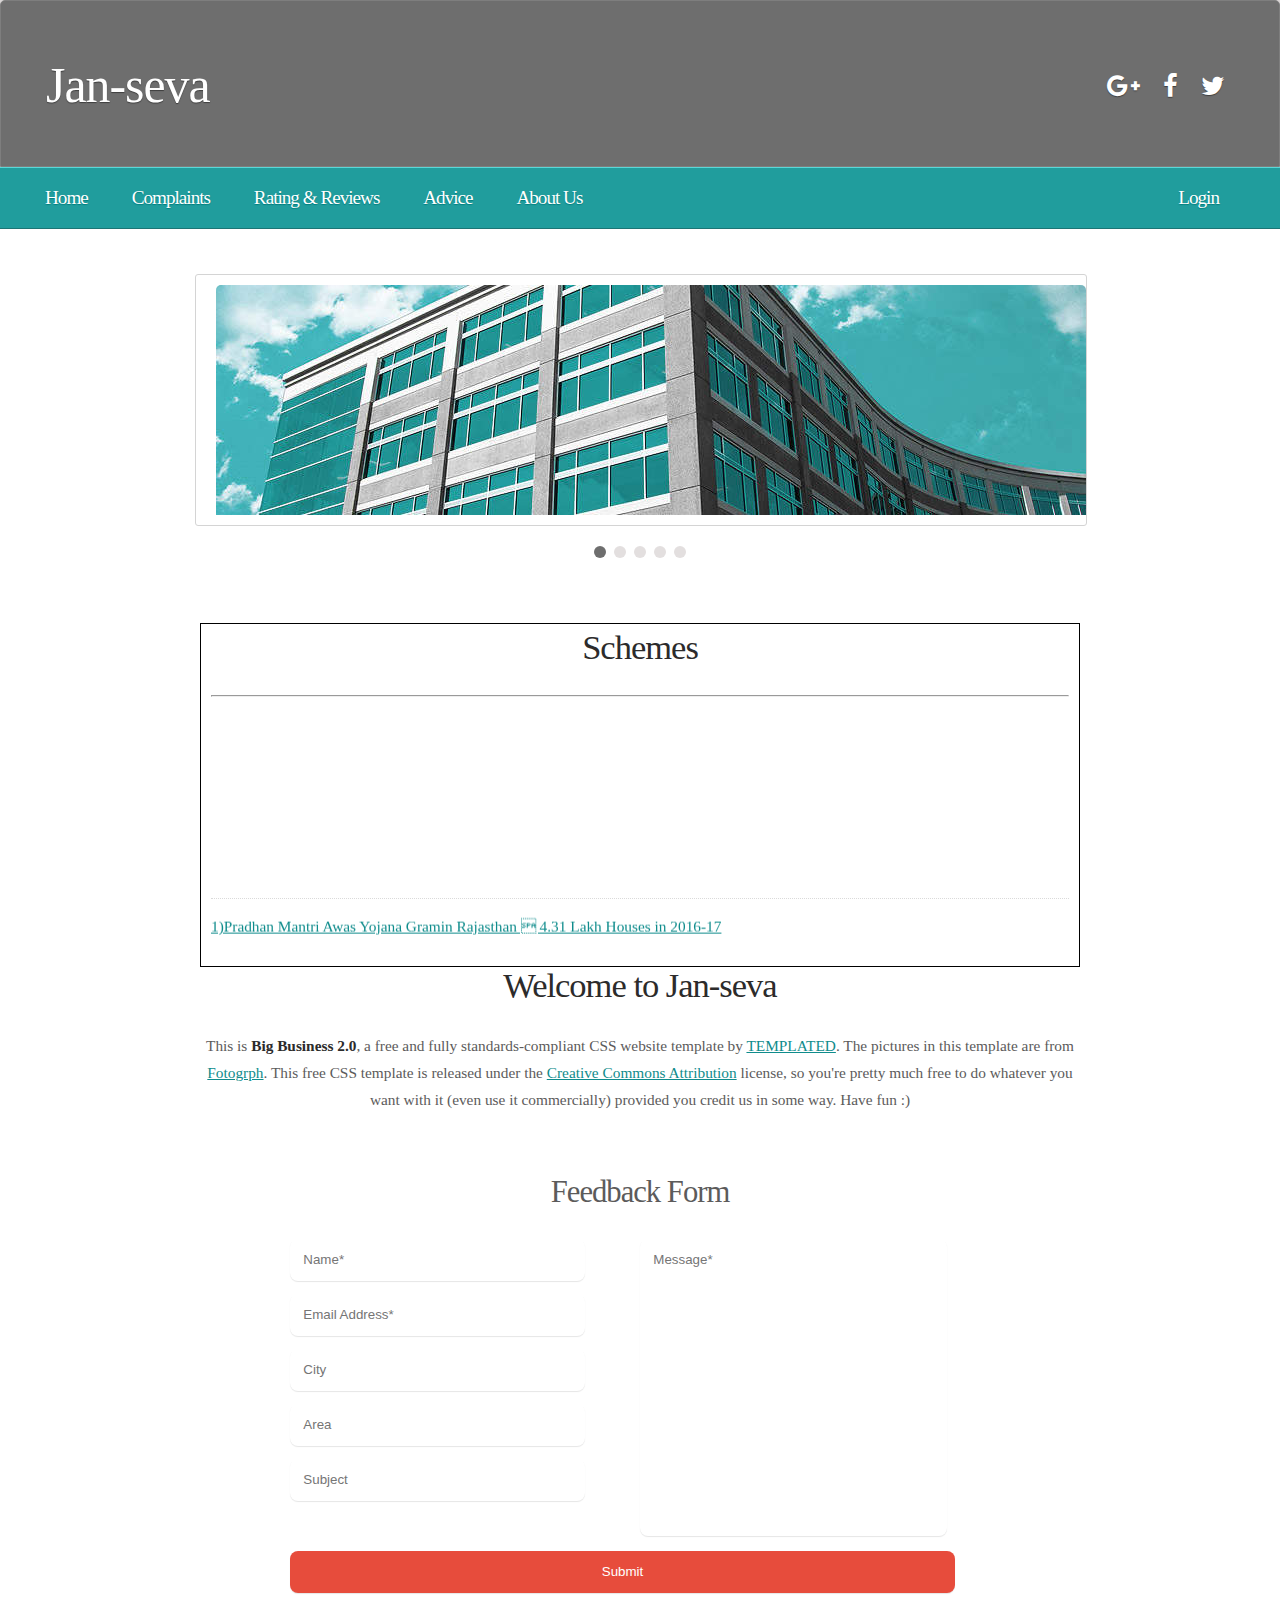
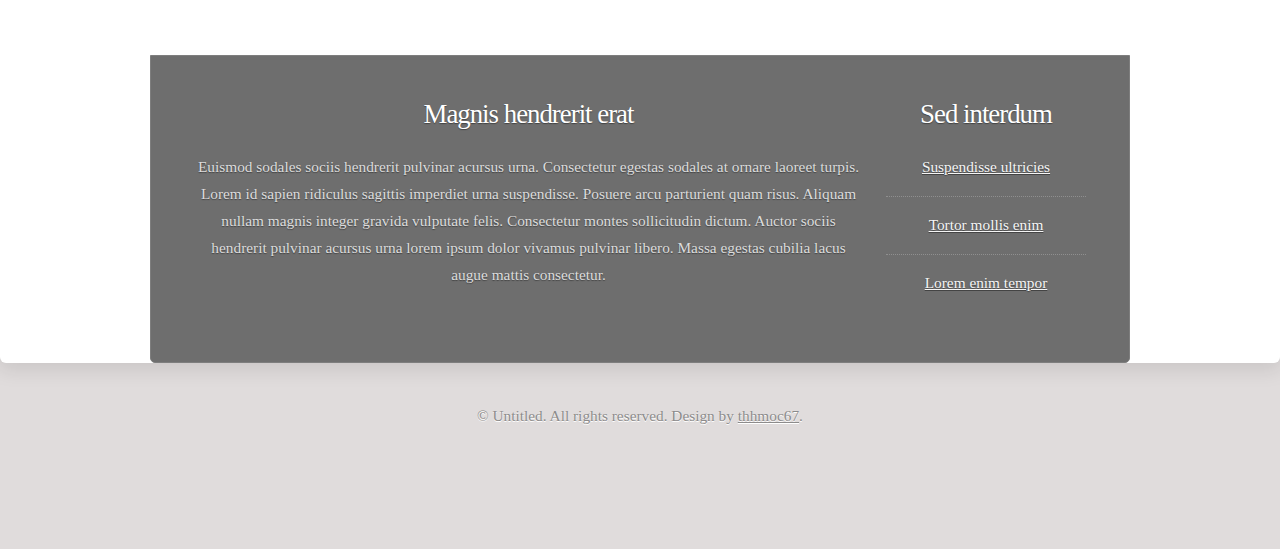
==== commit 66230804: "feedback form is attached" ====
--- a/index.html
+++ b/index.html
@@ -13,6 +13,9 @@
 <script type="text/javascript" src="http://ajax.googleapis.com/ajax/libs/jquery/1.7.1/jquery.min.js"></script>
 <script type="text/javascript" src="assets/js/jquery.dropotron-1.0.js"></script>
 <script type="text/javascript" src="assets/js/jquery.slidertron-1.1.js"></script>
+<style>	
+
+</style>
 
 <script type="text/javascript">
 	$(function() {
@@ -54,10 +57,11 @@
 			<li><a href="rating.html">Rating & Reviews</a></li>
 			<li><a href="advice.html">Advice</a></li>
 			<li><a href="aboutus.html">About Us</a></li>
-			<li><a href="login.html" id="login">Login</a></li>a></li>
+			<li><a href="login.html" id="login">Login</a></li>
 		</ul>
 		<br class="clearfix" />
-	</div>	
+	</div>
+	<center>	
 	<div id="slider">
 		<div class="viewer">
 			<div class="reel">
@@ -112,6 +116,22 @@
 			<br class="clearfix" />
 		</div>
 			
+			<h1>Feedback Form</h1>
+			<form class="cf">
+			<div class="half left cf">
+				<input type="text" id="input-name" placeholder="Name*" required>
+				<input type="email" id="input-email" placeholder="Email Address*" required>
+				<input type="text" id="input-subject" placeholder="City" required>
+				<input type="text" id="input-subject" placeholder="Area">
+				<input type="text" id="input-subject" placeholder="Subject">
+				
+			</div>
+			
+			<div class="half right cf">
+				<textarea name="message" type="text" id="input-message" placeholder="Message*" required></textarea>
+			</div>  
+			<input type="submit" value="Submit" id="input-submit">
+			</form>
 		<br class="clearfix" />
 	</div>
 	<div id="page-bottom">
@@ -132,6 +152,7 @@
 		<br class="clearfix" />
 	</div>
 </div>
+</center>	
 <div id="footer">
 	&copy; Untitled. All rights reserved. Design by   <a href="https://github.com/thhmoc67">thhmoc67</a>.
 </div>
--- a/assets/css/style.css
+++ b/assets/css/style.css
@@ -657,4 +657,70 @@
   top: -50%;
   -webkit-transform: translateY(-50%) rotate(0deg) scale(1);
           transform: translateY(-50%) rotate(0deg) scale(1);
-}+}
+/*css feedback form */
+
+
+
+form {
+  max-width: 700px;
+  text-align: center;
+  margin: 20px auto;
+}
+form input, form textarea {
+  border: 2px;
+  outline: 0;
+  padding: 1em;
+  -moz-border-radius: 8px;
+  -webkit-border-radius: 8px;
+  border-radius: 8px;
+  display: block;
+  width: 80%;
+  margin-top: 1em;
+  font-family: 'Merriweather', sans-serif;
+  -moz-box-shadow: 0 1px 1px rgba(0, 0, 0, 0.1);
+  -webkit-box-shadow: 0 1px 1px rgba(0, 0, 0, 0.1);
+  box-shadow: 0 1px 1px rgba(0, 0, 0, 0.1);
+  resize: none;
+}
+form input:focus, form textarea:focus {
+  -moz-box-shadow: 0 0px 2px #e74c3c !important;
+  -webkit-box-shadow: 0 0px 2px #e74c3c !important;
+  box-shadow: 0 0px 2px #e74c3c !important;
+}
+form #input-submit {
+  color: white;
+  background: #e74c3c;
+  cursor: pointer;
+  width:95%;
+}
+form #input-submit:hover {
+  -moz-box-shadow: 0 1px 1px 1px rgba(170, 170, 170, 0.6);
+  -webkit-box-shadow: 0 1px 1px 1px rgba(170, 170, 170, 0.6);
+  box-shadow: 0 1px 1px 1px rgba(170, 170, 170, 0.6);
+}
+form textarea {
+  height: 270px;
+}
+
+.half {
+  float: left;
+  width: 48%;
+  margin-bottom: 1em;
+}
+
+.right {
+  width: 50%;
+}
+
+.left {
+  margin-right: 2%;
+}
+
+@media (max-width: 480px) {
+  .half {
+    width: 100%;
+    float: none;
+    margin-bottom: 50px;
+  }
+}
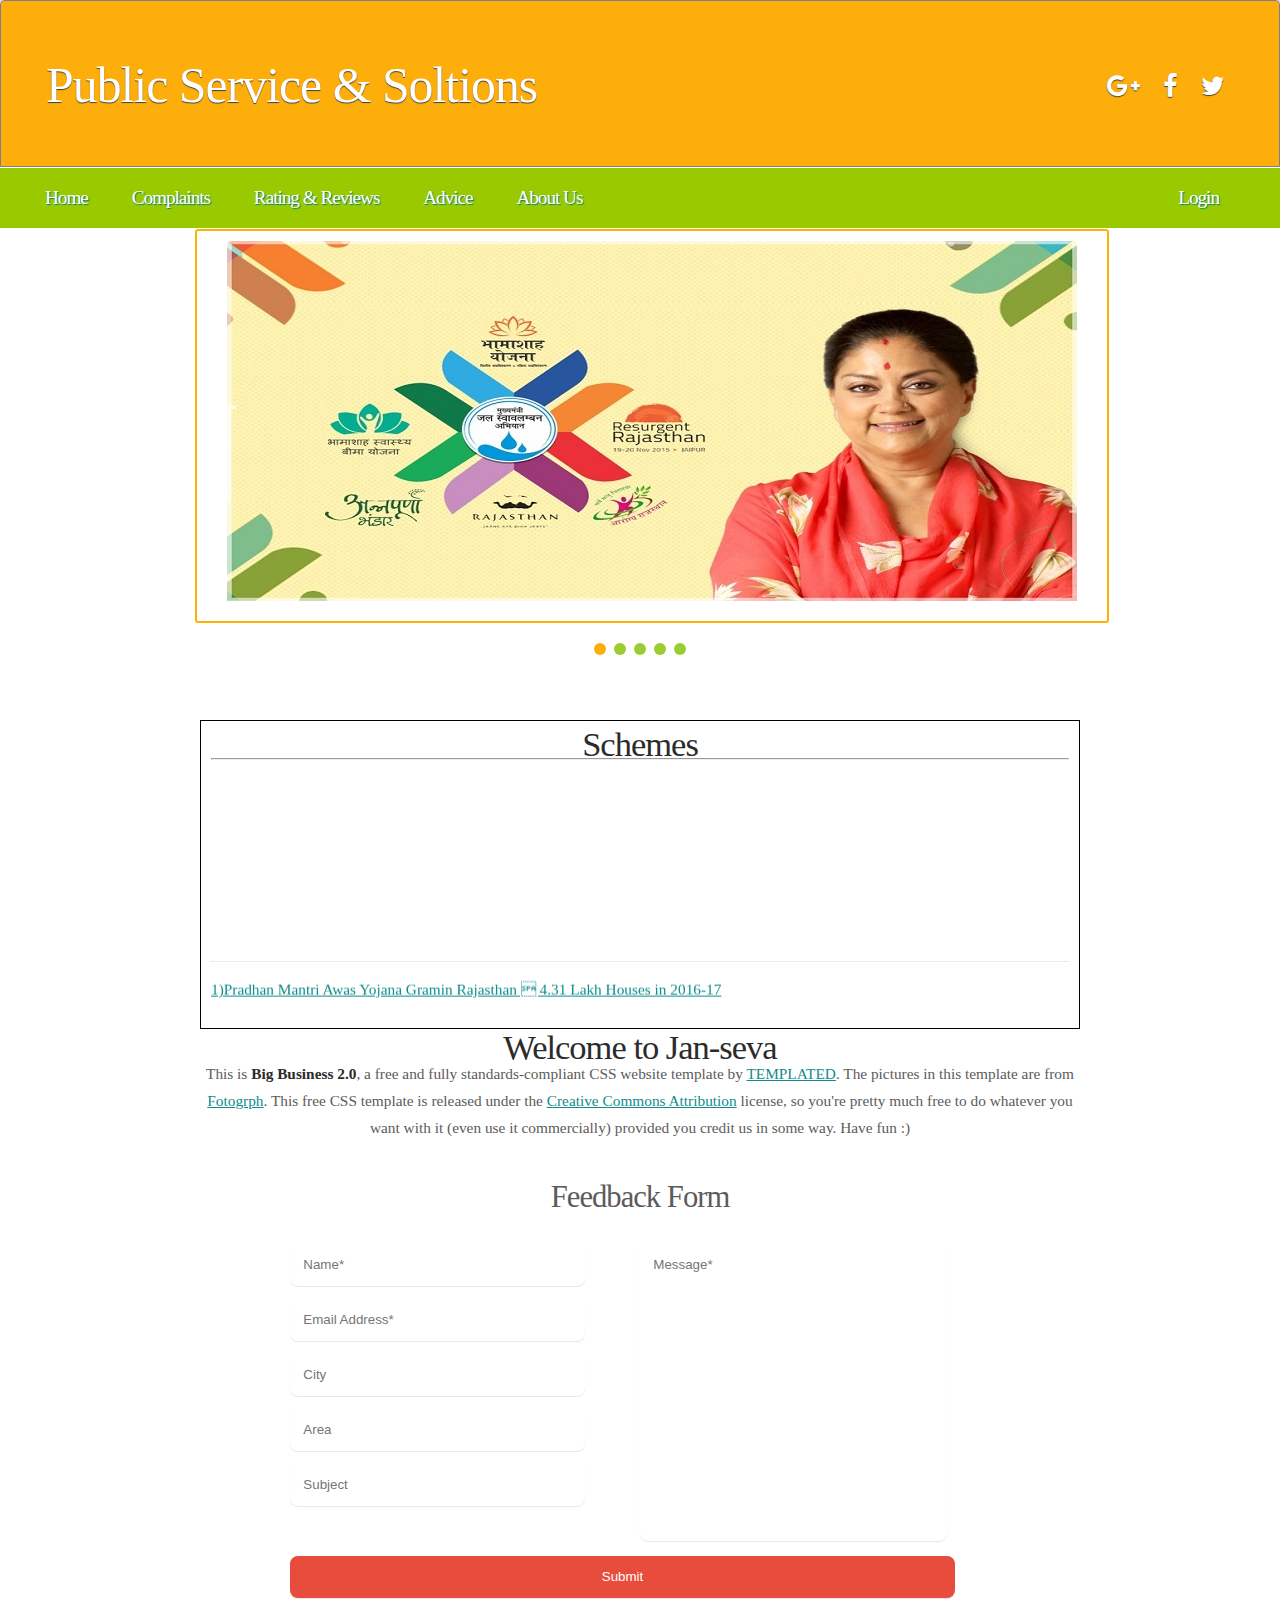
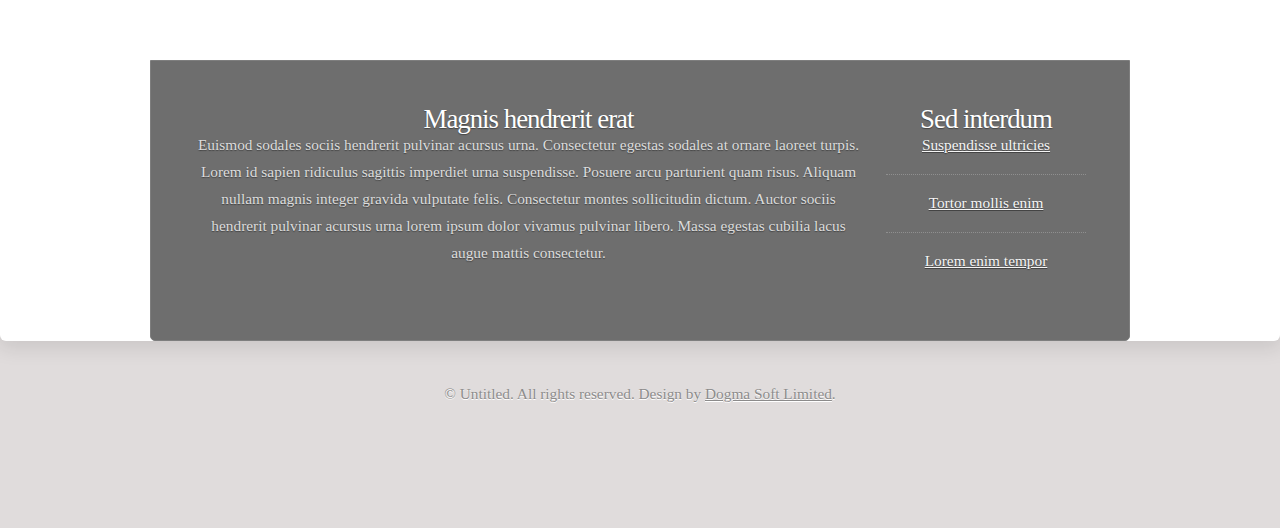
==== commit e45f8d81: "bootstrap added and modified rating &reviews page also" ====
--- a/index.html
+++ b/index.html
@@ -4,7 +4,7 @@
 <head>
 <meta name="description" content="" />
 <meta name="keywords" content="" />
-<title>Jan-seva</title>
+<title>Jan Seva</title>
 <meta http-equiv="content-type" content="text/html; charset=utf-8" />
 <link rel="stylesheet" type="text/css" href="assets/css/style.css" />
 <!--awesome font-->
@@ -39,7 +39,7 @@
 <div id="wrapper">
 	<div id="header">
 		<div id="logo">
-			<h1><a href="#">Jan-seva</a></h1>
+			<h1><a href="#">Public Service & Soltions</a></h1>
 		</div>
 		<div id="slogan">
 			<h2>
@@ -154,7 +154,7 @@
 </div>
 </center>	
 <div id="footer">
-	&copy; Untitled. All rights reserved. Design by   <a href="https://github.com/thhmoc67">thhmoc67</a>.
+	&copy; Untitled. All rights reserved. Design by   <a href="http://www.dogmaindia.com/">Dogma Soft Limited</a>.
 </div>
 </body>
 </html>--- a/assets/css/style.css
+++ b/assets/css/style.css
@@ -43,7 +43,7 @@
 
 h2,h3,h4 {
 	color: #2C2B2B;
-	margin-bottom: 1em;
+	/*margin-bottom: 1em;*/
 }
 
 h3 {
@@ -68,9 +68,9 @@
 	border: solid 1px #D4D4D4;
 }
 
-p {
+/*p{
 	margin-bottom: 1.5em;
-}
+}*/
 
 ul {
 	margin-bottom: 1.5em;
@@ -124,7 +124,7 @@
 #header {
 	height: 75px;
 	position: relative;
-	background: #6E6E6E url(images/img03.jpg) top left no-repeat;
+	background: #FEAE0A url(images/img03.jpg) top left no-repeat;
 	padding: 45px;
 	color: #FFFFFF;
 	/*width: 888px;*/
@@ -171,13 +171,13 @@
 #menu {
 	padding: 0 45px 0 45px;
 	position: relative;
-	background: #209D9D url(images/img02.gif) repeat-x top left;
+	background: #99CA00 url(images/img02.gif) repeat-x top left;
 	margin: 0;
 	height: 60px;
 	/*width: 890px;*/
-	border-top: solid 1px #5AD7D7;
-	border-bottom: solid 1px #1C7575;
-	text-shadow: 0 1px 1px #007D7D;
+	border-top: solid 1px #FFFFFF;
+	border-bottom: solid 1px #FFFFFF;
+	text-shadow: 1px 1px 1px #007D7D;
 }
 
 #menu ul {
@@ -375,26 +375,27 @@
 
 #slider {
 	position: relative;
-	margin: 45px 45px 0px 45px;
+	
 	width: 890px;
 }
 
 #slider .viewer {
-	width: 890px;
-	height: 250px;
-	border: solid 1px #D4D4D4;
+	width: 910px;
+	height: 390px;
+	border: solid 2px #FDB101;
 	border-radius: 3px;
 }
 
 #slider .slide {
 	width: 890px;
-	height: 250px;
+	height: 300px;
 	padding: 10px;
 }
 
+
 #slider .indicator {
 	position: relative;
-	z-index: 1;
+	z-index: 3;
 	text-align: center;
 	margin: 20px 0 0 0;
 }
@@ -404,13 +405,13 @@
 	text-indent: -9999em;
 	width: 12px;
 	height: 12px;
-	background: #E3DFDF;
+	background: yellowgreen;
 	border-radius: 6px;
 	margin: 0 2px 0 2px;
 }
 
 #slider .indicator span.active {
-	background: #6E6E6E;
+	background: #FEAE0A;
 }
 
 #wrapper {
@@ -474,7 +475,6 @@
   float: right;
   padding: 5px;
   font-size: 20px;
- 
   transition: all .2s;
 }
 
@@ -501,9 +501,9 @@
 .card {
     box-shadow: 0 4px 8px 0 rgba(0,0,0,0.2);
     transition: 0.3s;
-    width: 200px;
-    border-radius: 5px;
-    margin: 10px 10px 10px 10px;
+    width: 180px;
+    border-radius: 4px;
+    margin: 35px;
     padding: 5px 5px 5px 5px;
 }
 
@@ -516,11 +516,11 @@
 }
 
 .container {
-    padding: 2px 16px;
+    padding: 2px 8px;
 }
 #submit-btn{
   /*float :right;*/
-  margin :  5px;
+  margin : 5px;
   padding: 10px;
 }
 
@@ -563,30 +563,30 @@
   -webkit-transition: border 0.3s 0s, width 0.2s 0.3s cubic-bezier(0.225, 0.01, 0.475, 1.01), text-indent 0.2s 0.3s;
   transition: border 0.3s 0s, width 0.2s 0.3s cubic-bezier(0.225, 0.01, 0.475, 1.01), text-indent 0.2s 0.3s;
   padding: 10px;
-  border-color: #448996;
+  border-color: #feae0a;
   text-indent: 30px;
   outline: none;
-  border: 0px solid #448996;
+  border: 0px solid #feae0a;
   font-size: 12px;
-  color: #A8A952;
+  color: #99CA00;
   border-radius: 5px;
   font-family: 'Nunito', sans-serif;
 }
 body .search_bar ::-webkit-input-placeholder {
   /* Safari, Chrome and Opera */
-  color: #448996;
+  color: #feae0a;
   font-weight: 400;
   font-family: 'Nunito', sans-serif;
 }
 body .search_bar ::-moz-input-placeholder {
   /* Safari, Chrome and Opera */
-  color: #448996;
+  color: #feae0a;
   font-weight: 400;
   font-family: 'Nunito', sans-serif;
 }
 body .search_bar ::-o-input-placeholder {
   /* Safari, Chrome and Opera */
-  color: #448996;
+  color: #feae0a;
   font-weight: 400;
   font-family: 'Nunito', sans-serif;
 }
@@ -595,14 +595,14 @@
 }
 body .search_bar input[type="checkbox"]:checked + label + input {
   width: 230px;
-  border: 5px solid #448996;
+  border: 5px solid #feae0a;
   text-indent: 0px;
 }
 body .search_bar input[type="checkbox"]:checked + label i {
   right: 0px;
   -webkit-transform: translateY(-50%) translateX(50%) rotate(360deg) scale(0);
           transform: translateY(-50%) translateX(50%) rotate(360deg) scale(0);
-  color: #448996;
+  color: #feae0a;
 }
 body .search_bar input[type="checkbox"]:checked + label .last {
   left: 220px;
@@ -642,16 +642,16 @@
   transition: right .3s .3s, transform .3s .3s, color .3s;
   transition: right .3s .3s, transform .3s .3s, color .3s, -webkit-transform .3s .3s;
   line-height: 60px;
-  color: #A8A952;
+  color: #99CA00;
 }
 body .search_bar i:hover {
-  color: #448996;
+  color: #feae0a;
 }
 body .search_bar p {
   position: absolute;
   margin: 0;
   right: 52px;
-  color: #448996;
+  color: #feae0a;
   font-weight: 700;
   font-size: 30px;
   top: -50%;
@@ -724,3 +724,10 @@
     margin-bottom: 50px;
   }
 }
+#list{
+	display: inline-flex;
+}
+
+.list-cards{
+	display: -webkit-inline-box;
+}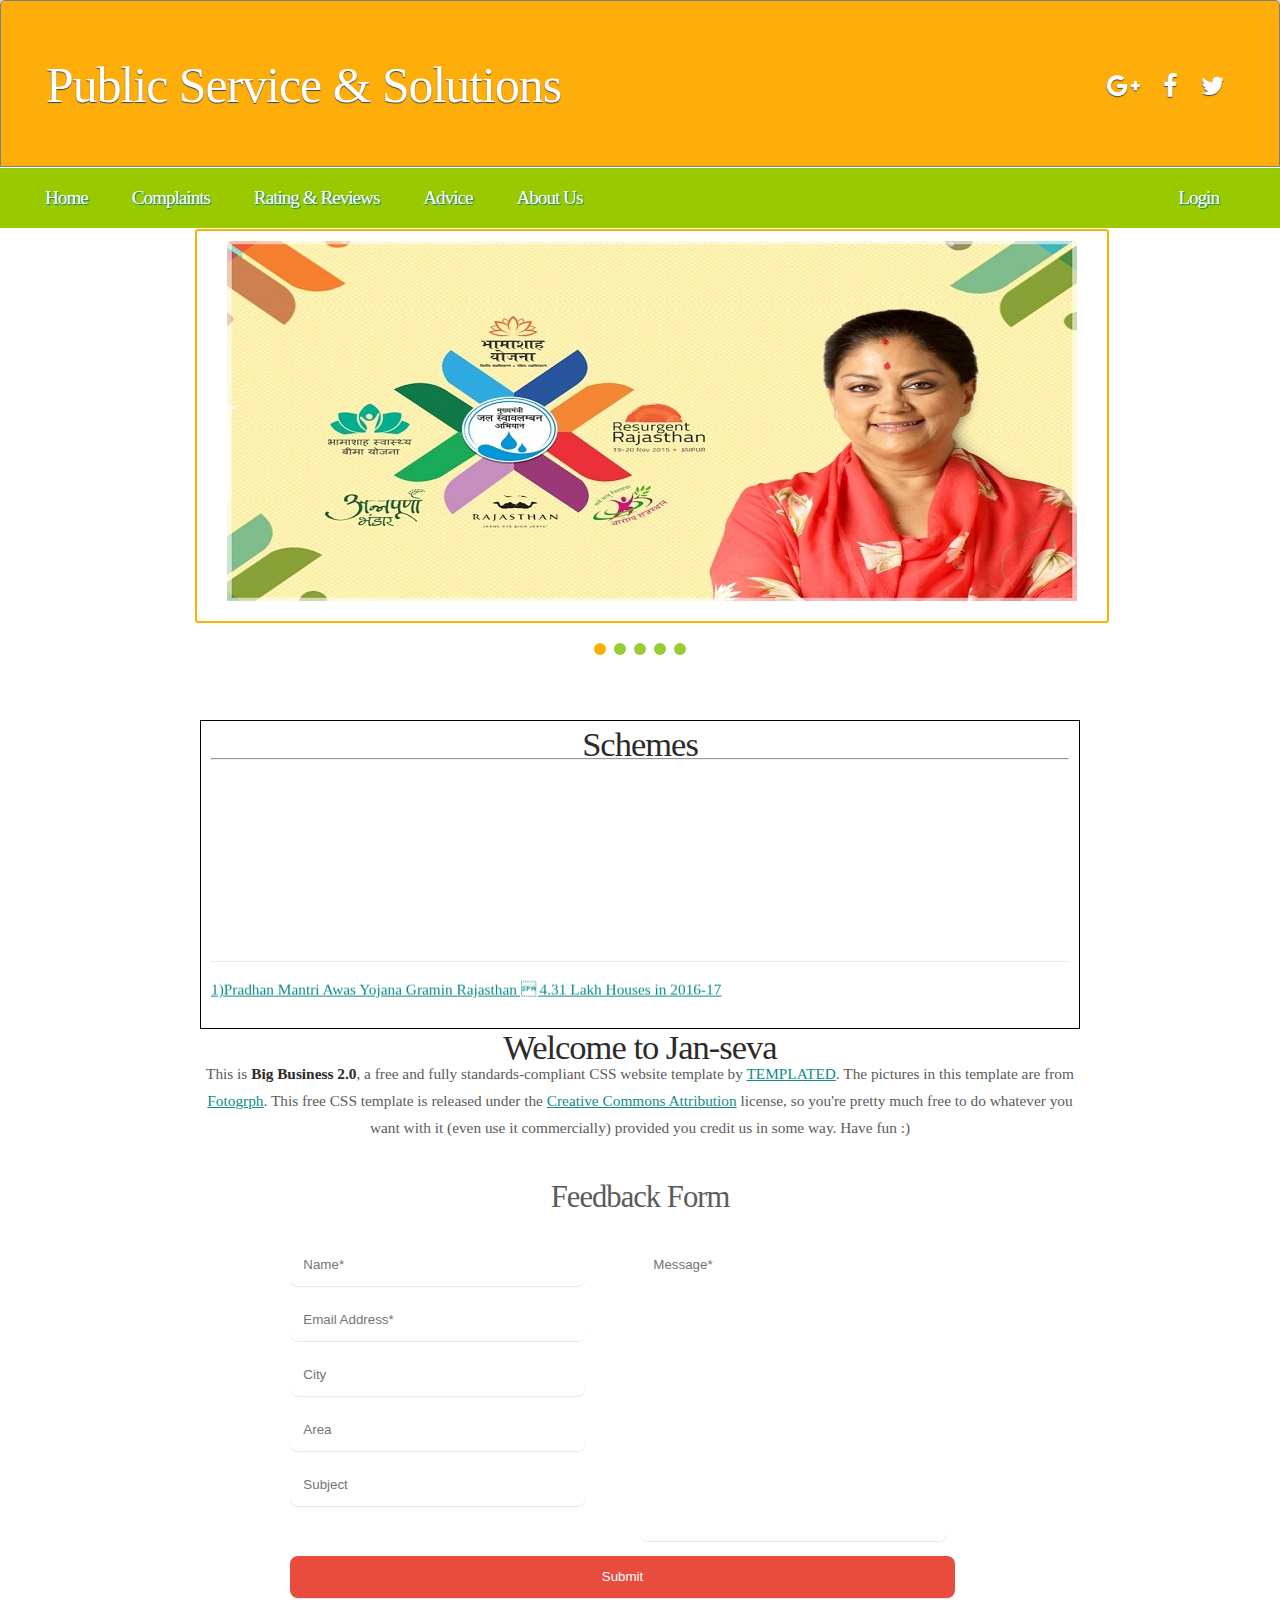
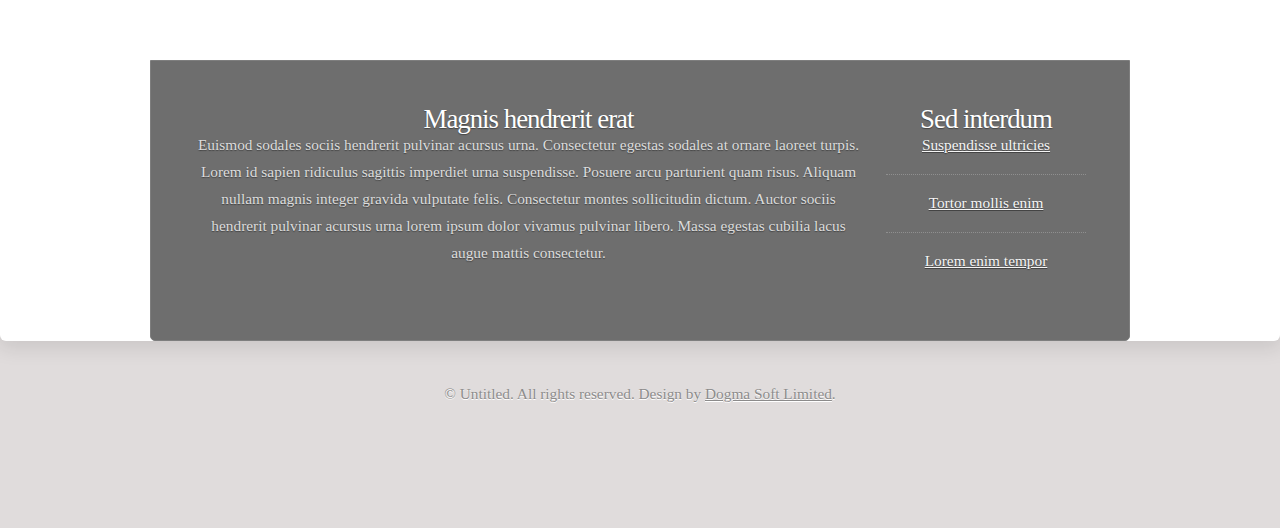
==== commit 751d8ea9: "complaint page is added" ====
--- a/index.html
+++ b/index.html
@@ -9,6 +9,8 @@
 <link rel="stylesheet" type="text/css" href="assets/css/style.css" />
 <!--awesome font-->
 <link rel="stylesheet" href="assets/font-awesome-4.7.0/css/font-awesome.css">
+<!--feedback css-->
+<link rel="stylesheet" href="assets/css/feedback.css">
 
 <script type="text/javascript" src="http://ajax.googleapis.com/ajax/libs/jquery/1.7.1/jquery.min.js"></script>
 <script type="text/javascript" src="assets/js/jquery.dropotron-1.0.js"></script>
@@ -39,7 +41,7 @@
 <div id="wrapper">
 	<div id="header">
 		<div id="logo">
-			<h1><a href="#">Public Service & Soltions</a></h1>
+			<h1><a href="#">Public Service & Solutions</a></h1>
 		</div>
 		<div id="slogan">
 			<h2>
@@ -53,7 +55,7 @@
 	<div id="menu">
 		<ul>
 			<li><a href="index.html">Home</a></li>
-			<li><a href="comlaints.html">Complaints</a></li>
+			<li><a href="complaints.html">Complaints</a></li>
 			<li><a href="rating.html">Rating & Reviews</a></li>
 			<li><a href="advice.html">Advice</a></li>
 			<li><a href="aboutus.html">About Us</a></li>
--- a/assets/css/style.css
+++ b/assets/css/style.css
@@ -658,72 +658,7 @@
   -webkit-transform: translateY(-50%) rotate(0deg) scale(1);
           transform: translateY(-50%) rotate(0deg) scale(1);
 }
-/*css feedback form */
-
-
-
-form {
-  max-width: 700px;
-  text-align: center;
-  margin: 20px auto;
-}
-form input, form textarea {
-  border: 2px;
-  outline: 0;
-  padding: 1em;
-  -moz-border-radius: 8px;
-  -webkit-border-radius: 8px;
-  border-radius: 8px;
-  display: block;
-  width: 80%;
-  margin-top: 1em;
-  font-family: 'Merriweather', sans-serif;
-  -moz-box-shadow: 0 1px 1px rgba(0, 0, 0, 0.1);
-  -webkit-box-shadow: 0 1px 1px rgba(0, 0, 0, 0.1);
-  box-shadow: 0 1px 1px rgba(0, 0, 0, 0.1);
-  resize: none;
-}
-form input:focus, form textarea:focus {
-  -moz-box-shadow: 0 0px 2px #e74c3c !important;
-  -webkit-box-shadow: 0 0px 2px #e74c3c !important;
-  box-shadow: 0 0px 2px #e74c3c !important;
-}
-form #input-submit {
-  color: white;
-  background: #e74c3c;
-  cursor: pointer;
-  width:95%;
-}
-form #input-submit:hover {
-  -moz-box-shadow: 0 1px 1px 1px rgba(170, 170, 170, 0.6);
-  -webkit-box-shadow: 0 1px 1px 1px rgba(170, 170, 170, 0.6);
-  box-shadow: 0 1px 1px 1px rgba(170, 170, 170, 0.6);
-}
-form textarea {
-  height: 270px;
-}
-
-.half {
-  float: left;
-  width: 48%;
-  margin-bottom: 1em;
-}
-
-.right {
-  width: 50%;
-}
-
-.left {
-  margin-right: 2%;
-}
-
-@media (max-width: 480px) {
-  .half {
-    width: 100%;
-    float: none;
-    margin-bottom: 50px;
-  }
-}
+
 #list{
 	display: inline-flex;
 }
--- a/assets/css/feedback.css
+++ b/assets/css/feedback.css
@@ -0,0 +1,66 @@
+/*css feedback form */
+
+
+
+form {
+  max-width: 700px;
+  text-align: center;
+  margin: 20px auto;
+}
+form input, form textarea {
+  border: 2px;
+  outline: 0;
+  padding: 1em;
+  -moz-border-radius: 8px;
+  -webkit-border-radius: 8px;
+  border-radius: 8px;
+  display: block;
+  width: 80%;
+  margin-top: 1em;
+  font-family: 'Merriweather', sans-serif;
+  -moz-box-shadow: 0 1px 1px rgba(0, 0, 0, 0.1);
+  -webkit-box-shadow: 0 1px 1px rgba(0, 0, 0, 0.1);
+  box-shadow: 0 1px 1px rgba(0, 0, 0, 0.1);
+  resize: none;
+}
+form input:focus, form textarea:focus {
+  -moz-box-shadow: 0 0px 2px #e74c3c !important;
+  -webkit-box-shadow: 0 0px 2px #e74c3c !important;
+  box-shadow: 0 0px 2px #e74c3c !important;
+}
+form #input-submit {
+  color: white;
+  background: #e74c3c;
+  cursor: pointer;
+  width:95%;
+}
+form #input-submit:hover {
+  -moz-box-shadow: 0 1px 1px 1px rgba(170, 170, 170, 0.6);
+  -webkit-box-shadow: 0 1px 1px 1px rgba(170, 170, 170, 0.6);
+  box-shadow: 0 1px 1px 1px rgba(170, 170, 170, 0.6);
+}
+form textarea {
+  height: 270px;
+}
+
+.half {
+  float: left;
+  width: 48%;
+  margin-bottom: 1em;
+}
+
+.right {
+  width: 50%;
+}
+
+.left {
+  margin-right: 2%;
+}
+
+@media (max-width: 480px) {
+  .half {
+    width: 100%;
+    float: none;
+    margin-bottom: 50px;
+  }
+}